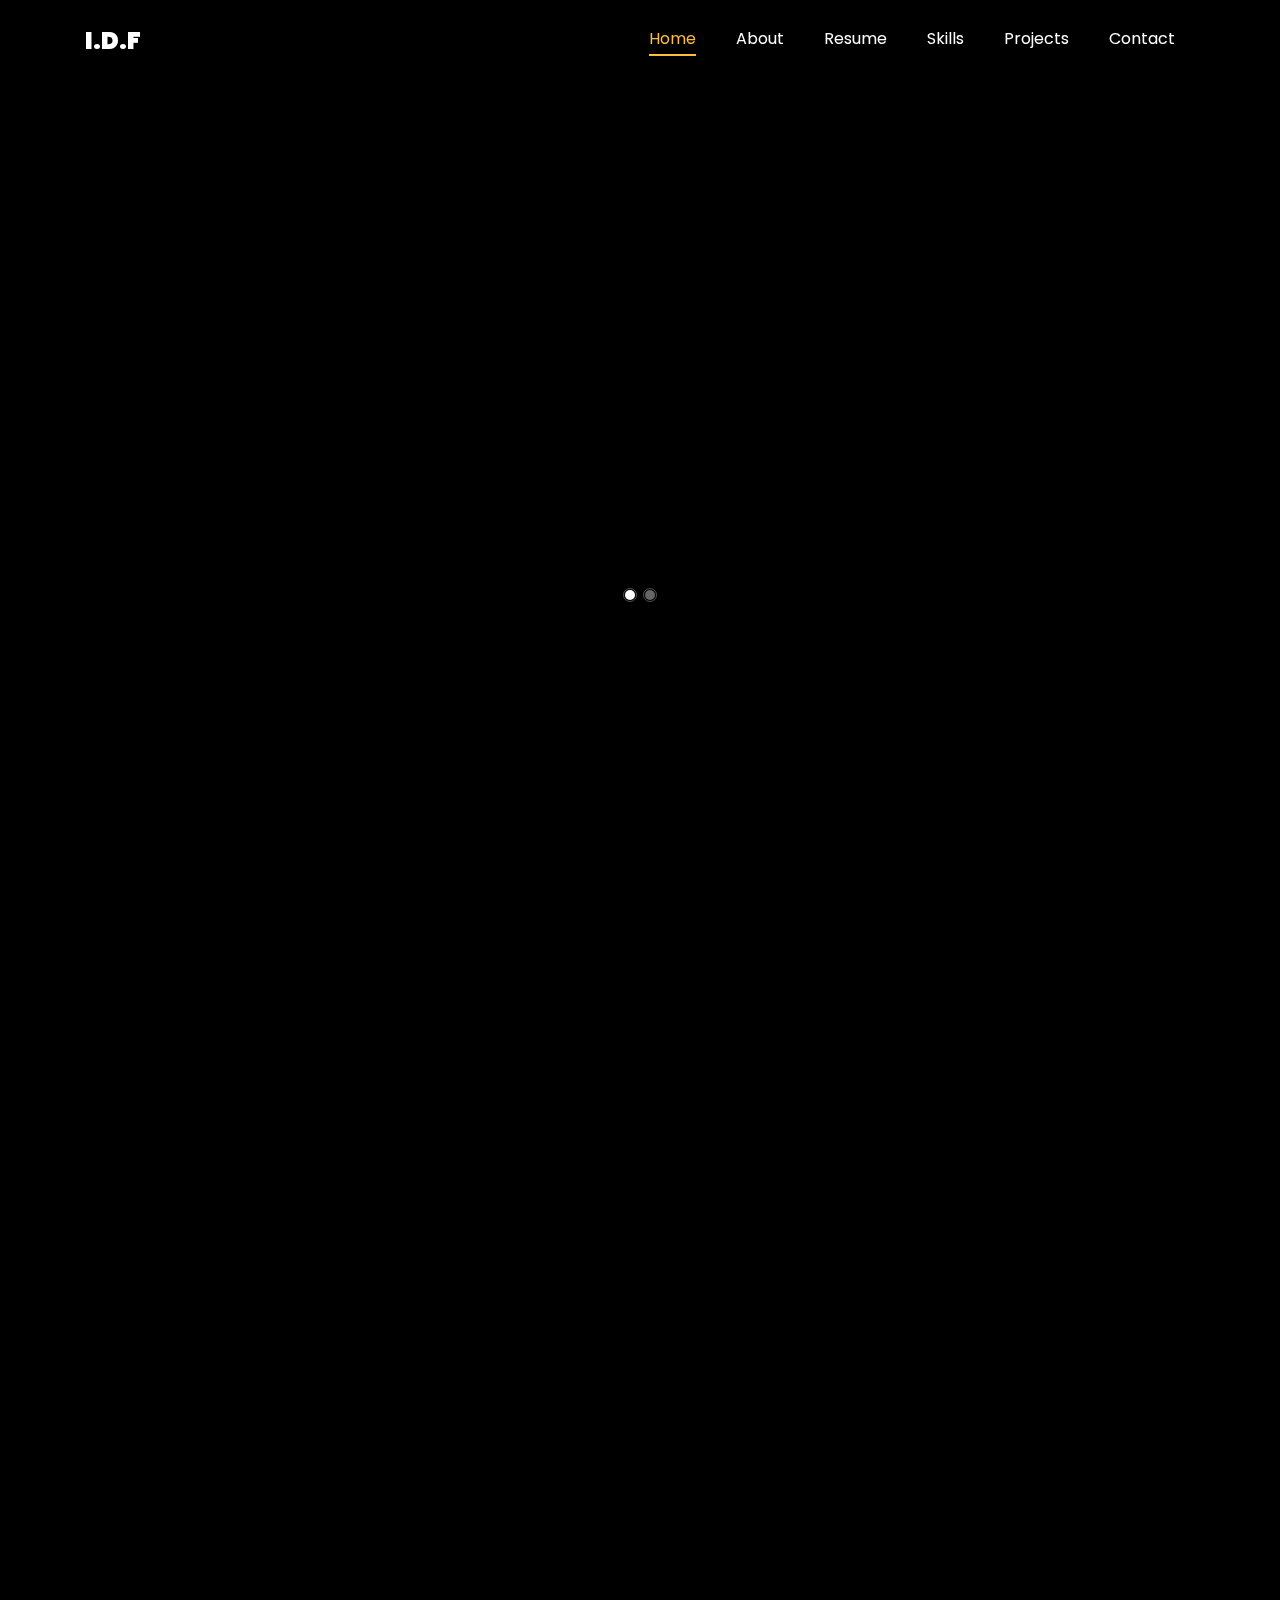
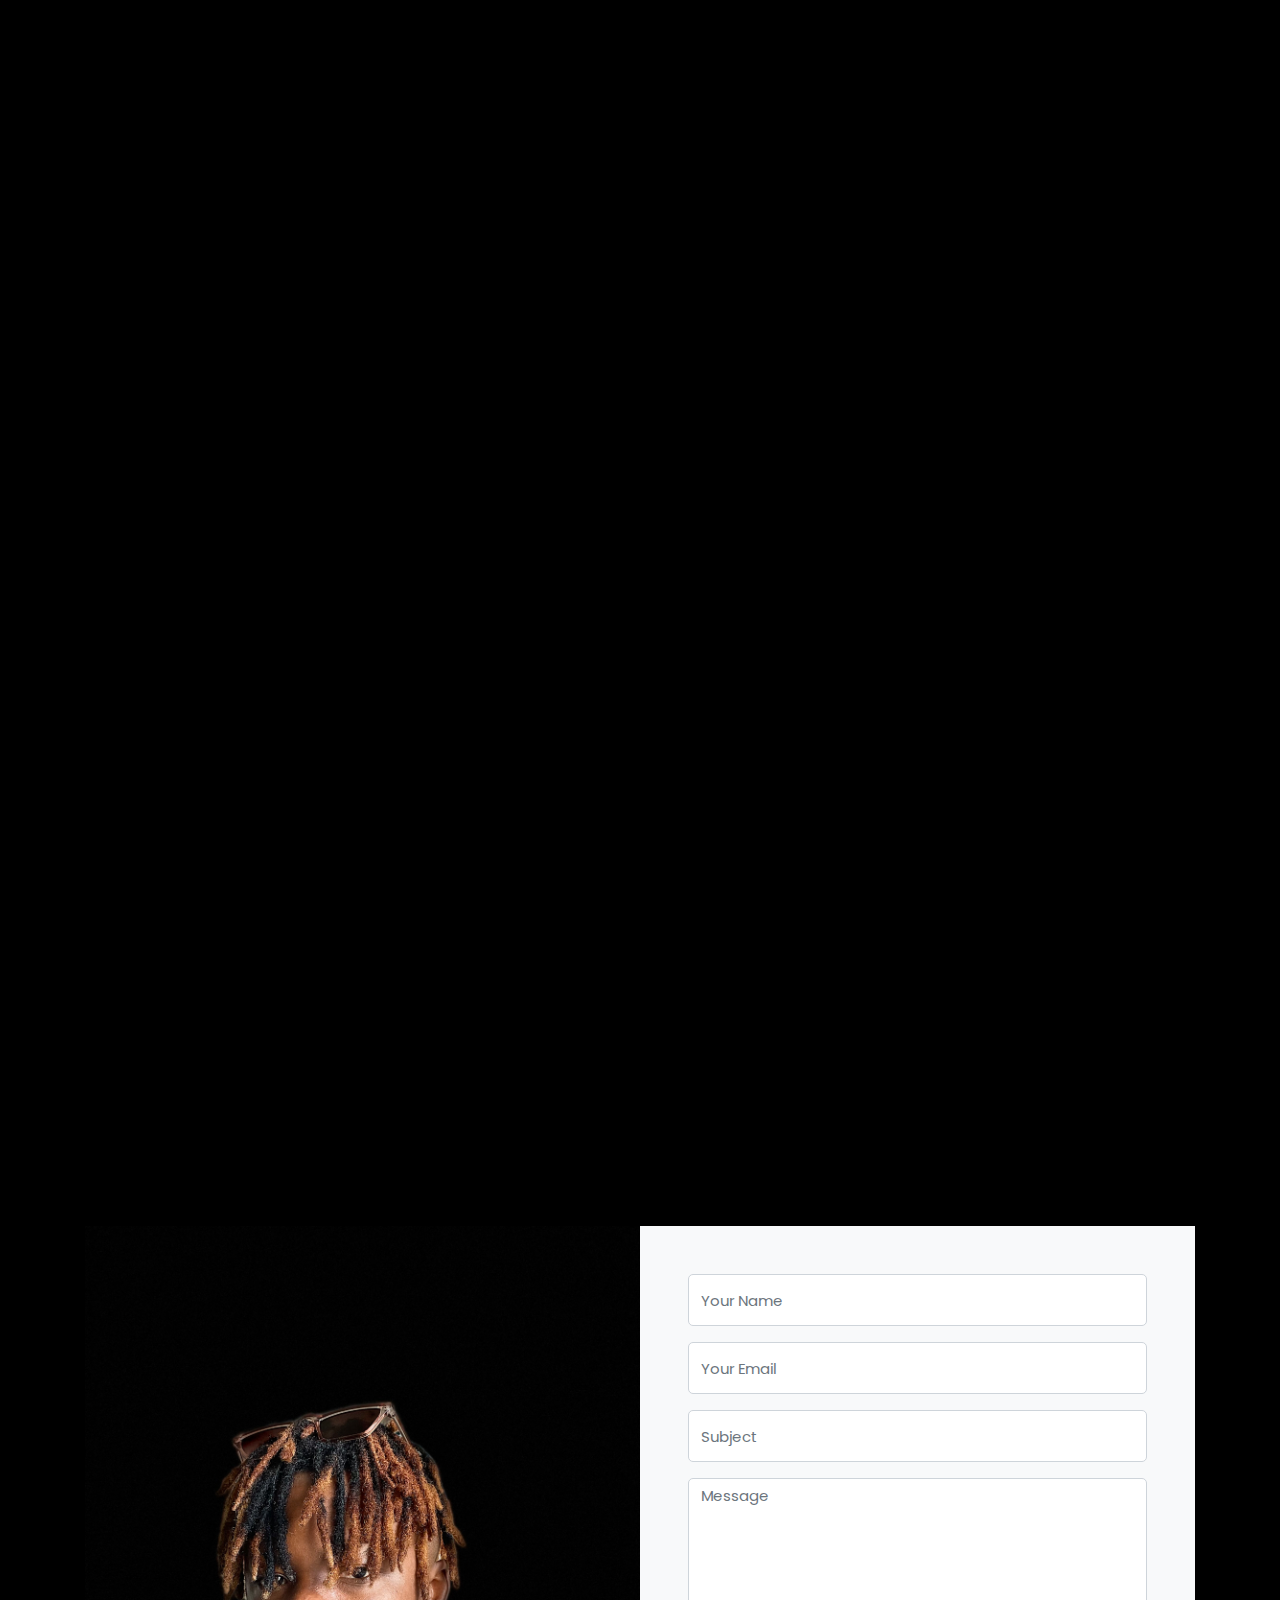
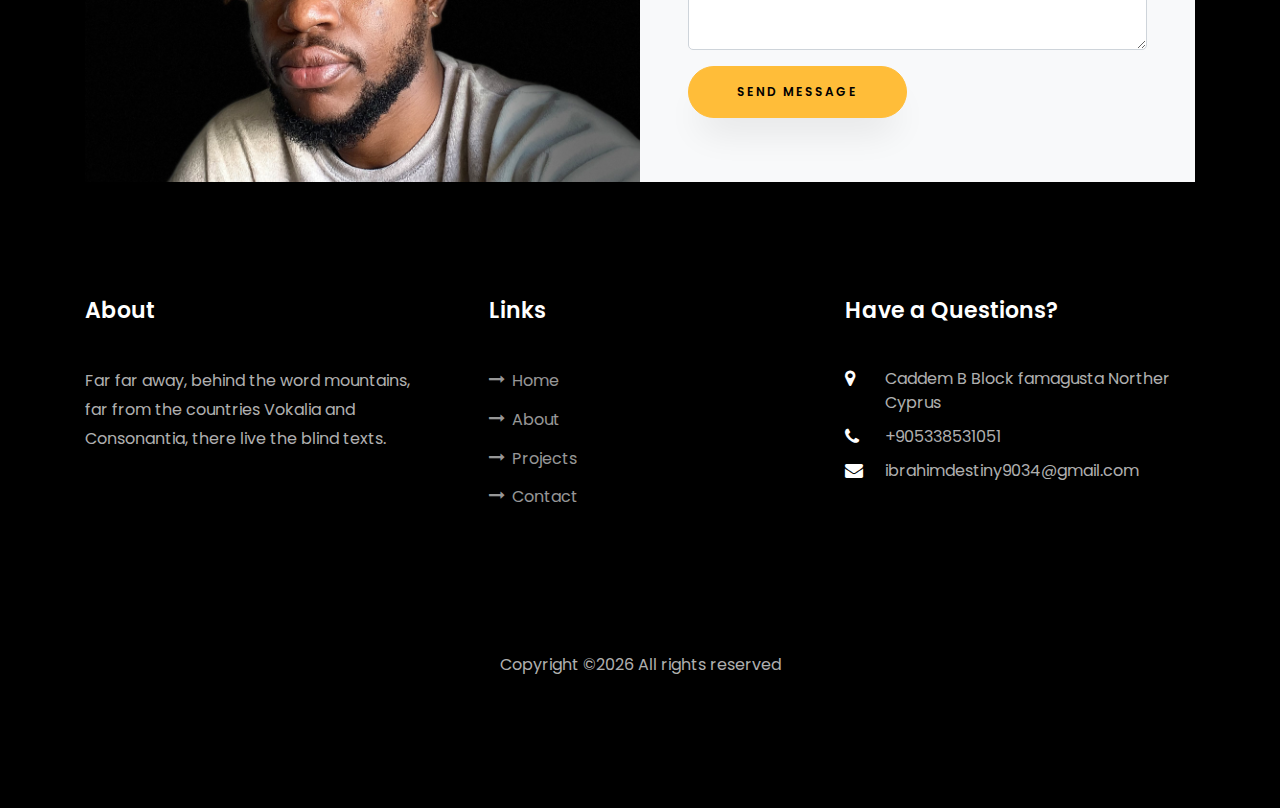
==== index.html @ 86fa5460 "Update index.html" ====
<!DOCTYPE html>
<html lang="en">
  <head>
    <title>Ibrahim Destiny</title>
    <meta charset="utf-8">
    <meta name="viewport" content="width=device-width, initial-scale=1, shrink-to-fit=no">
    
    <link href="https://fonts.googleapis.com/css?family=Poppins:100,200,300,400,500,600,700,800,900" rel="stylesheet">

    <link rel="stylesheet" href="css/open-iconic-bootstrap.min.css">
    <link rel="stylesheet" href="css/animate.css">
    
    <link rel="stylesheet" href="css/owl.carousel.min.css">
    <link rel="stylesheet" href="css/owl.theme.default.min.css">
    <link rel="stylesheet" href="css/magnific-popup.css">

    <link rel="stylesheet" href="css/aos.css">

    <link rel="stylesheet" href="css/ionicons.min.css">
    
    <link rel="stylesheet" href="css/flaticon.css">
    <link rel="stylesheet" href="css/icomoon.css">
    <link rel="stylesheet" href="css/style.css">
  </head>
  <body data-spy="scroll" data-target=".site-navbar-target" data-offset="300">
	  
	  
    <nav class="navbar navbar-expand-lg navbar-dark ftco_navbar ftco-navbar-light site-navbar-target" id="ftco-navbar">
	    <div class="container">
	      <a class="navbar-brand" href="index.html">I.D.F</a>
	      <button class="navbar-toggler js-fh5co-nav-toggle fh5co-nav-toggle" type="button" data-toggle="collapse" data-target="#ftco-nav" aria-controls="ftco-nav" aria-expanded="false" aria-label="Toggle navigation">
	        <span class="oi oi-menu"></span> Menu
	      </button>

	      <div class="collapse navbar-collapse" id="ftco-nav">
	        <ul class="navbar-nav nav ml-auto">
	          <li class="nav-item"><a href="#home-section" class="nav-link"><span>Home</span></a></li>
	          <li class="nav-item"><a href="#about-section" class="nav-link"><span>About</span></a></li>
	          <li class="nav-item"><a href="#resume-section" class="nav-link"><span>Resume</span></a></li>
	       
	          <li class="nav-item"><a href="#skills-section" class="nav-link"><span>Skills</span></a></li>
	          <li class="nav-item"><a href="#projects-section" class="nav-link"><span>Projects</span></a></li>
	        
	          <li class="nav-item"><a href="#contact-section" class="nav-link"><span>Contact</span></a></li>
	        </ul>
	      </div>
	    </div>
	  </nav>
	  <section id="home-section" class="hero">
		  <div class="home-slider  owl-carousel">
	      <div class="slider-item ">
	      	<div class="overlay"></div>
	        <div class="container">
	          <div class="row d-md-flex no-gutters slider-text align-items-end justify-content-end" data-scrollax-parent="true">
	          	<div class="one-third js-fullheight order-md-last img" style="background-image:url(images/bg_1.png);">
	          		<div class="overlay"></div>
	          	</div>
		          <div class="one-forth d-flex  align-items-center ftco-animate" data-scrollax=" properties: { translateY: '70%' }">
		          	<div class="text">
		          		<span class="subheading">Hello!</span>
			            <h1 class="mb-4 mt-3">I'm <span>Ibrahim Destiny</span></h1>
			            <h2 class="mb-4">A Fullstack Developer, Nodejs,php,Typescript, React</h2>
			            <p><a href="#contact-section" class="btn btn-primary py-3 px-4">Hire me</a></p>
		            </div>
		          </div>
	        	</div>
	        </div>
	      </div>

	      <div class="slider-item">
	      	<div class="overlay"></div>
	        <div class="container">
	          <div class="row d-flex no-gutters slider-text align-items-end justify-content-end" data-scrollax-parent="true">
	          	<div class="one-third js-fullheight order-md-last img" style="background-image:url(images/bg_2.png);">
	          		<div class="overlay"></div>
	          	</div>
		          <div class="one-forth d-flex align-items-center ftco-animate" data-scrollax=" properties: { translateY: '70%' }">
		          	<div class="text">
		          		<span class="subheading">Hello!</span>
			            <h1 class="mb-4 mt-3">I'm a <span>Fullstack Developer</span> based in Norther Cyprus</h1>
			            <p><a  href="#projects-section" class="btn btn-primary py-3 px-4">My works</a> </p>
		            </div>
		          </div>
	        	</div>
	        </div>
	      </div>
	    </div>
    </section>

    <section class="ftco-about img ftco-section ftco-no-pb" id="about-section">
    	<div class="container">
    		<div class="row d-flex">
    			<div class="col-md-6 col-lg-5 d-flex">
    				<div class="img-about img d-flex align-items-stretch">
    					<div class="overlay"></div>
	    				<div class="img d-flex align-self-stretch align-items-center" style="background-image:url(images/bg_1.png);">
	    				</div>
    				</div>
    			</div>
    			<div class="col-md-6 col-lg-7 pl-lg-5 pb-5">
    				<div class="row justify-content-start pb-3">
		          <div class="col-md-12 heading-section ftco-animate">
		          	<h1 class="big">About</h1>
		            <h2 class="mb-4">About Me</h2>
		            <p>
                        As a seasoned software engineer with 4 years of experience, I bring a wealth of knowledge and expertise in various programming languages such as PHP, Node.js, and TypeScript. My proficiency in NoSQL and MySQL databases has allowed me to create efficient and scalable solutions for various projects.
                        I possess strong problem-solving skills and have a track record of delivering high-quality code within tight deadlines. With a passion for clean and maintainable code, I prioritize readability and ease of maintenance in all my projects.
                        My experience working in cross-functional teams has equipped me with excellent communication and collaboration skills. I am always eager to learn and improve my skills, staying up-to-date with the latest industry trends and advancements.</p>
		            <ul class="about-info mt-4 px-md-0 px-2">
		            	<li class="d-flex"><span>Name:</span> <span>Ibrahim Destiny Faruk</span></li>
		            	<li class="d-flex"><span>Date of birth:</span> <span>July 22, 1995</span></li>
		            	<li class="d-flex"><span>Address:</span> <span>Caddem B Block famagusta Norther Cyprus</span></li>
		            	<li class="d-flex"><span>Email:</span> <span>ibrahimdestiny9034@gmail.com</span></li>
		            	<li class="d-flex"><span>Phone: </span> <span>+905338531051</span></li>
		            </ul>
		          </div>
		        </div>
	          <div class="counter-wrap ftco-animate d-flex mt-md-3">
              <div class="text">
              	<p class="mb-4">
	                <span class="number" data-number="110">0</span>
	                <span>Project complete</span>
                </p>
                <a href="/Ibrahim-Destiny.pdf" download="Ibrahim-Destiny.pdf">
                    <button class="btn btn-primary py-3 px-3">Download Ibrahim Destiny's CV</button>
                  </a>
                  
              </div>
	          </div>
	        </div>
        </div>
    	</div>
    </section>

    <section class="ftco-section ftco-no-pb" id="resume-section">
    	<div class="container">
    		<div class="row justify-content-center pb-5">
          <div class="col-md-10 heading-section text-center ftco-animate">
          	<h1 class="big big-2">Resume</h1>
            <h2 class="mb-4">Resume</h2>
            <p>Welcome to my professional journey. Over the years, I've been immersed in various projects and roles, gaining valuable experience and expertise in the dynamic field of Information Technology.</p>
          </div>
        </div>
    		<div class="row">
    			<div class="col-md-6">
    			
                    
    				
                    
    				<div class="resume-wrap ftco-animate">
                        <span class="date">Apr 2018 - Mar 2020</span>
                        <h2>Software Engineer</h2>
                        <span class="position">Durmazz Technology · Full-time</span>
                        <span class="duration">2 yrs</span>
                        <ul>
                            <li>Developed and maintained backend solutions using PHP and Node.js for various web applications and services.</li>
                            <li>Built RESTful APIs using Express.js, and designed and implemented database schemas using MongoDB and Mongoose ORM.</li>
                            <li>Worked closely with cross-functional teams to ensure seamless integration of the backend with the frontend.</li>
                            <li>Debugged and resolved complex issues related to performance, scalability, and security of the backend systems.</li>
                            <li>Participated in code reviews, wrote and maintained unit and integration tests to ensure the quality and stability of the codebase.</li>
                            <li>Contributed to the improvement of the team's development processes, proposing and implementing best practices, tools, and methodologies.</li>
                        </ul>
                        <p><strong>Skills:</strong> Node.js · PHP · MongoDB · Express.js</p>
                    </div>
                    <div class="resume-wrap ftco-animate">
                        <span class="date">Sep 2021 - Present</span>
                        <h2>Full Stack Engineer</h2>
                        <span class="position">Skydesk Inc · Contract</span>
                        <span class="duration">2 yrs 3 mos</span>
                        <ul>
                            <li>Developed and maintained fullstack solutions using Nest.js and TypeScript for various web applications and services.</li>
                            <li>Utilized TypeORM and Sequelize for postgres database migration and schema building, and implemented test-driven development using Jest for quality assurance.</li>
                            <li>Designed and implemented RESTful APIs using Nest.js and worked closely with cross-functional teams to ensure seamless integration with the frontend.</li>
                            <li>Developed and maintained client-side applications using React and React Native, implementing modern frontend frameworks and libraries.</li>
                            <li>Designed and implemented responsive and user-friendly interfaces using modern front-end frameworks and libraries.</li>
                            <li>Debugged and resolved complex issues related to performance, scalability, and security of the fullstack systems and client-side applications.</li>
                            <li>Participated in code reviews, wrote and maintained unit and integration tests to ensure the quality and stability of the codebase.</li>
                            <li>Contributed to the improvement of the team's development processes, by proposing and implementing best practices, tools, and methodologies.</li>
                        </ul>
                        <p><strong>Skills:</strong> JavaScript · NestJS · TypeORM · Amazon Web Services (AWS) · React.js · TypeScript · Node.js</p>
                    </div>
    			</div>

    			<div class="col-md-6">
                    
                    
    				<div class="resume-wrap ftco-animate">
                        <span class="date">May 2020 - Jun 2021</span>
                        <h2>Full Stack Engineer</h2>
                        <span class="position">Wireless Consultancy · Full-time</span>
                        <span class="duration">1 yr 2 mos</span>
                        <ul>
                            <li>Developed and maintained fullstack solutions using TypeScript and Node.js for various web applications and services.</li>
                            <li>Utilized Knex.js for postgres database migration and schema building, and implemented test-driven development using Jest for quality assurance.</li>
                            <li>Designed and implemented RESTful APIs using Express.js and worked closely with cross-functional teams to ensure seamless integration with the frontend.</li>
                            <li>Developed and maintained client-side applications using React and React Native, implementing modern frontend frameworks and libraries.</li>
                            <li>Designed and implemented responsive and user-friendly interfaces using modern front-end frameworks and libraries.</li>
                            <li>Debugged and resolved complex issues related to performance, scalability, and security of the fullstack systems and client-side applications.</li>
                            <li>Participated in code reviews, wrote and maintained unit and integration tests to ensure the quality and stability of the codebase.</li>
                            <li>Contributed to the improvement of the team's development processes, by proposing and implementing best practices, tools, and methodologies.</li>
                        </ul>
                        <p><strong>Skills:</strong> React.js · TypeScript · React Native · react js · Knex.js · Node.js</p>
                    </div>
    			
                    <div class="resume-wrap ftco-animate">
                        <span class="date">Sep 2018 - May 2023</span>
                        <h2>Bachelor's degree, Information Technology</h2>
                        <span class="position">Eastern Mediterranean University</span>
                        <ul class="mt-2">
                            <li>Currently pursuing a Bachelor's degree in Information Technology at Eastern Mediterranean University.</li>
                            <li>Engaging in a comprehensive curriculum covering various aspects of IT, including programming, databases, networking, and software development.</li>
                            <li>Actively participating in coursework, projects, and extracurricular activities to gain a well-rounded understanding of Information Technology.</li>
                            <li>Completed in-depth courses in data structures, algorithms, and object-oriented programming.</li>
                            <li>Hands-on experience with modern development tools and technologies, including Git, Visual Studio Code, and collaborative platforms like GitHub.</li>
                            <li>Collaborating with classmates on group projects to enhance teamwork and project management skills.</li>
                            <li>Exploring specializations in IoT (Internet of Things) and Cyber Security through elective courses.</li>
                           
                        </ul>
                    </div>
                    

    			</div>
    		</div>
    		<div class="row justify-content-center mt-5">
    			<div class="col-md-6 text-center ftco-animate">
                    <a href="/Ibrahim-Destiny.pdf" download="Ibrahim-Destiny.pdf">
                        <button class="btn btn-primary py-3 px-3">Download Ibrahim Destiny's CV</button>
                      </a>
    			</div>
    		</div>
    	</div>
    </section>



		
		<section class="ftco-section" id="skills-section">
			<div class="container">
				<div class="row justify-content-center pb-5">
          <div class="col-md-12 heading-section text-center ftco-animate">
          	<h1 class="big big-2">Skills</h1>
            <h2 class="mb-4">My Skills</h2>
            <p>Far far away, behind the word mountains, far from the countries Vokalia and Consonantia</p>
          </div>
        </div>
				<div class="row">
					<div class="col-md-6 animate-box">
						<div class="progress-wrap ftco-animate">
							<h3>JavaScript</h3>
							<div class="progress">
							 	<div class="progress-bar color-1" role="progressbar" aria-valuenow="90"
							  	aria-valuemin="0" aria-valuemax="100" style="width:90%">
							    <span>90%</span>
							  	</div>
							</div>
						</div>
					</div>
					<div class="col-md-6 animate-box">
						<div class="progress-wrap ftco-animate">
							<h3>NestJs</h3>
							<div class="progress">
							 	<div class="progress-bar color-2" role="progressbar" aria-valuenow="85"
							  	aria-valuemin="0" aria-valuemax="100" style="width:85%">
							    <span>85%</span>
							  	</div>
							</div>
						</div>
					</div>
					<div class="col-md-6 animate-box">
						<div class="progress-wrap ftco-animate">
							<h3>React.js</h3>
							<div class="progress">
							 	<div class="progress-bar color-3" role="progressbar" aria-valuenow="95"
							  	aria-valuemin="0" aria-valuemax="100" style="width:96%">
							    <span>96%</span>
							  	</div>
							</div>
						</div>
					</div>
					<div class="col-md-6 animate-box">
						<div class="progress-wrap ftco-animate">
							<h3>PHP</h3>
							<div class="progress">
							 	<div class="progress-bar color-4" role="progressbar" aria-valuenow="90"
							  	aria-valuemin="0" aria-valuemax="100" style="width:95%">
							    <span>95%</span>
							  	</div>
							</div>
						</div>
					</div>
					<div class="col-md-6 animate-box">
						<div class="progress-wrap ftco-animate">
							<h3>Node.js</h3>
							<div class="progress">
							 	<div class="progress-bar color-5" role="progressbar" aria-valuenow="75"
							  	aria-valuemin="0" aria-valuemax="100" style="width:85%">
							    <span>85%</span>
							  	</div>
							</div>
						</div>
					</div>
					<div class="col-md-6 animate-box">
						<div class="progress-wrap ftco-animate">
							<h3>Express.js</h3>
							<div class="progress">
							 	<div class="progress-bar color-6" role="progressbar" aria-valuenow="90"
							  	aria-valuemin="0" aria-valuemax="100" style="width:95%">
							    <span>95%</span>
							  	</div>
							</div>
						</div>
					</div>
                    <div class="col-md-6 animate-box">
						<div class="progress-wrap ftco-animate">
							<h3>MongoDB</h3>
							<div class="progress">
							 	<div class="progress-bar color-6" role="progressbar" aria-valuenow="90"
							  	aria-valuemin="0" aria-valuemax="100" style="width:85%">
							    <span>85%</span>
							  	</div>
							</div>
						</div>
					</div>
                    <div class="col-md-6 animate-box">
						<div class="progress-wrap ftco-animate">
							<h3>Knex.js</h3>
							<div class="progress">
							 	<div class="progress-bar color-6" role="progressbar" aria-valuenow="80"
							  	aria-valuemin="0" aria-valuemax="100" style="width:85%">
							    <span>85%</span>
							  	</div>
							</div>
						</div>
					</div>
				</div>
			</div>
		</section>
 

    <section class="ftco-section ftco-project" id="projects-section">
    	<div class="container">
    		<div class="row justify-content-center pb-5">
          <div class="col-md-12 heading-section text-center ftco-animate">
          	<h1 class="big big-2">Projects</h1>
            <h2 class="mb-4">School Projects</h2>
            <p>We have had the privilege of being involved in projects that reflect our dedication to learning and encouraging creativity. These projects cover a range of solutions and collaborative efforts illustrating the experiences we have encountered throughout our academic journey. Come along as we delve into these projects that truly exemplify our enthusiasm, for education and innovative thinking.
            </p>
        </div>
    
  				<div class="col-md-8">
    				<div class="project img ftco-animate d-flex justify-content-center align-items-center" style="background-image: url(images/project-5.jpg);">
    					<div class="overlay"></div>
	    				<div class="text text-center p-4">
	    					<h3><a href="##CS.html"> Cyber Security </a></h3>
	    					<span>CS</span>
	    				</div>
    				</div>
  				</div>
                  <div class="col-md-8">
    				<div class="project img ftco-animate d-flex justify-content-center align-items-center" style="background-image: url(images/project-4.jpg);">
    					<div class="overlay"></div>
	    				<div class="text text-center p-4">
	    					<h3><a href="#IoT.html">Internet of things</a></h3>
	    					<span>IoT</span>
	    				</div>
    				</div>
  				</div>


    	
    </section>






    <section class="ftco-section contact-section ftco-no-pb" id="contact-section">
      <div class="container">
      	<div class="row justify-content-center mb-5 pb-3">
          <div class="col-md-7 heading-section text-center ftco-animate">
            <h1 class="big big-2">Contact</h1>
            <h2 class="mb-4">Contact Me</h2>
            <p>Far far away, behind the word mountains, far from the countries Vokalia and Consonantia</p>
          </div>
        </div>

        <div class="row d-flex contact-info mb-5">
          <div class="col-md-6 col-lg-3 d-flex ftco-animate">
          	<div class="align-self-stretch box p-4 text-center">
          		<div class="icon d-flex align-items-center justify-content-center">
          			<span class="icon-map-signs"></span>
          		</div>
          		<h3 class="mb-4">Address</h3>
	            <p>
					Caddem B Block famagusta Norther Cyprus</p>
	          </div>
          </div>
          <div class="col-md-6 col-lg-3 d-flex ftco-animate">
          	<div class="align-self-stretch box p-4 text-center">
          		<div class="icon d-flex align-items-center justify-content-center">
          			<span class="icon-phone2"></span>
          		</div>
          		<h3 class="mb-4">Contact Number</h3>
	            <p><a href="tel://1234567920">
					+905338531051</a></p>
	          </div>
          </div>
          <div class="col-md-6 col-lg-3 d-flex ftco-animate">
          	<div class="align-self-stretch box p-4 text-center">
          		<div class="icon d-flex align-items-center justify-content-center">
          			<span class="icon-paper-plane"></span>
          		</div>
          		<h3 class="mb-4">Email Address</h3>
	            <p><a href="mailto:info@yoursite.com">
					ibrahimdestiny9034@gmail.com</a></p>
	          </div>
          </div>
          <div class="col-md-6 col-lg-3 d-flex ftco-animate">
          	<div class="align-self-stretch box p-4 text-center">
          		<div class="icon d-flex align-items-center justify-content-center">
          			<span class="icon-globe"></span>
          		</div>
          		<h3 class="mb-4">Website</h3>
	            <p><a href="https://www.linkedin.com/in/ibrahim-destiny-a24062268/">Visite</a></p>
	          </div>
          </div>
        </div>

        <div class="row no-gutters block-9">
          <div class="col-md-6 order-md-last d-flex">
            <form action="#" class="bg-light p-4 p-md-5 contact-form">
              <div class="form-group">
                <input type="text" class="form-control" placeholder="Your Name">
              </div>
              <div class="form-group">
                <input type="text" class="form-control" placeholder="Your Email">
              </div>
              <div class="form-group">
                <input type="text" class="form-control" placeholder="Subject">
              </div>
              <div class="form-group">
                <textarea name="" id="" cols="30" rows="7" class="form-control" placeholder="Message"></textarea>
              </div>
              <div class="form-group">
                <input type="submit" value="Send Message" class="btn btn-primary py-3 px-5">
              </div>
            </form>
          
          </div>

          <div class="col-md-6 d-flex">
          	<div class="img" style="background-image: url(images/about.jpg);"></div>
          </div>
        </div>
      </div>
    </section>
		

    <footer class="ftco-footer ftco-section">
      <div class="container">
        <div class="row mb-5">
          <div class="col-md">
            <div class="ftco-footer-widget mb-4">
              <h2 class="ftco-heading-2">About</h2>
              <p>Far far away, behind the word mountains, far from the countries Vokalia and Consonantia, there live the blind texts.</p>
              <ul class="ftco-footer-social list-unstyled float-md-left float-lft mt-5">
                <li class="ftco-animate"><a href="##"><span class="icon-twitter"></span></a></li>
                <li class="ftco-animate"><a href="##"><span class="icon-facebook"></span></a></li>
                <li class="ftco-animate"><a href="##"><span class="icon-instagram"></span></a></li>
              </ul>
            </div>
          </div>
          <div class="col-md">
            <div class="ftco-footer-widget mb-4 ml-md-4">
              <h2 class="ftco-heading-2">Links</h2>
              <ul class="list-unstyled">
                <li><a href="#home-section"><span class="icon-long-arrow-right mr-2"></span>Home</a></li>
                <li><a href="#about-section"><span class="icon-long-arrow-right mr-2"></span>About</a></li>
				
               
                <li><a href="#projects-section"><span class="icon-long-arrow-right mr-2"></span>Projects</a></li>
                <li><a href="#contact-section"><span class="icon-long-arrow-right mr-2"></span>Contact</a></li>
              </ul>
            </div>
          </div>




         
          <div class="col-md">
            <div class="ftco-footer-widget mb-4">
            	<h2 class="ftco-heading-2">Have a Questions?</h2>
            	<div class="block-23 mb-3">
	              <ul>
	                <li><span class="icon icon-map-marker"></span><span class="text">Caddem B Block famagusta Norther Cyprus</span></li>
	                <li><span class="icon icon-phone"></span><span class="text">+905338531051</span></a></li>
	                <li><span class="icon icon-envelope"></span><span class="text">ibrahimdestiny9034@gmail.com

					</span></a></li>
	              </ul>
	            </div>
            </div>
          </div>
        </div>
        <div class="row">
          <div class="col-md-12 text-center">

            <p><!-- Link back to Colorlib can't be removed. Template is licensed under CC BY 3.0. -->
  Copyright &copy;<script>document.write(new Date().getFullYear());</script> All rights reserved </a>
  <!-- Link back to Colorlib can't be removed. Template is licensed under CC BY 3.0. --></p>
          </div>
        </div>
      </div>
    </footer>
    
  

  <!-- loader -->
  <div id="ftco-loader" class="show fullscreen"><svg class="circular" width="48px" height="48px"><circle class="path-bg" cx="24" cy="24" r="22" fill="none" stroke-width="4" stroke="#eeeeee"/><circle class="path" cx="24" cy="24" r="22" fill="none" stroke-width="4" stroke-miterlimit="10" stroke="#F96D00"/></svg></div>


  <script src="js/jquery.min.js"></script>
  <script src="js/jquery-migrate-3.0.1.min.js"></script>
  <script src="js/popper.min.js"></script>
  <script src="js/bootstrap.min.js"></script>
  <script src="js/jquery.easing.1.3.js"></script>
  <script src="js/jquery.waypoints.min.js"></script>
  <script src="js/jquery.stellar.min.js"></script>
  <script src="js/owl.carousel.min.js"></script>
  <script src="js/jquery.magnific-popup.min.js"></script>
  <script src="js/aos.js"></script>
  <script src="js/jquery.animateNumber.min.js"></script>
  <script src="js/scrollax.min.js"></script>
  
  <script src="js/main.js"></script>
    
  </body>
</html>
---- css/flaticon.css ----
/*
  	Flaticon icon font: Flaticon
  	Creation date: 04/01/2019 13:45
  	*/


@font-face {
  font-family: "Flaticon";
  src: url("../fonts/flaticon/font/Flaticon.eot");
  src: url("../fonts/flaticon/font/Flaticon.eot?#iefix") format("embedded-opentype"),
       url("../fonts/flaticon/font/Flaticon.woff") format("woff"),
       url("../fonts/flaticon/font/Flaticon.ttf") format("truetype"),
       url("../fonts/flaticon/font/Flaticon.svg#Flaticon") format("svg");
  font-weight: normal;
  font-style: normal;
}

@media screen and (-webkit-min-device-pixel-ratio:0) {
  @font-face {
    font-family: "Flaticon";
    src: url("../fonts/flaticon/font/Flaticon.svg#Flaticon") format("svg");
  }
}

[class^="flaticon-"]:before, [class*=" flaticon-"]:before,
[class^="flaticon-"]:after, [class*=" flaticon-"]:after {   
  font-family: Flaticon;
  font-style: normal;
  font-weight: normal;
  font-variant: normal;
  text-transform: none;
  line-height: 1;

  /* Better Font Rendering =========== */
  -webkit-font-smoothing: antialiased;
  -moz-osx-font-smoothing: grayscale;
}

.flaticon-ideas:before { content: "\f100"; }
.flaticon-flasks:before { content: "\f101"; }
.flaticon-analysis:before { content: "\f102"; }
.flaticon-ux-design:before { content: "\f103"; }
.flaticon-web-design:before { content: "\f104"; }
.flaticon-idea:before { content: "\f105"; }
.flaticon-innovation:before { content: "\f106"; }
---- css/icomoon.css ----
@font-face {
  font-family: 'icomoon';
  src:  url('../fonts/icomoon/icomoon.eot?6tt51o');
  src:  url('../fonts/icomoon/icomoon.eot?6tt51o#iefix') format('embedded-opentype'),
    url('../fonts/icomoon/icomoon.ttf?6tt51o') format('truetype'),
    url('../fonts/icomoon/icomoon.woff?6tt51o') format('woff'),
    url('../fonts/icomoon/icomoon.svg?6tt51o#icomoon') format('svg');
  font-weight: normal;
  font-style: normal;
}

[class^="icon-"], [class*=" icon-"] {
  /* use !important to prevent issues with browser extensions that change fonts */
  font-family: 'icomoon' !important;
  speak: none;
  font-style: normal;
  font-weight: normal;
  font-variant: normal;
  text-transform: none;
  line-height: 1;

  /* Better Font Rendering =========== */
  -webkit-font-smoothing: antialiased;
  -moz-osx-font-smoothing: grayscale;
}

.icon-asterisk:before {
  content: "\f069";
}
.icon-plus:before {
  content: "\f067";
}
.icon-question:before {
  content: "\f128";
}
.icon-minus:before {
  content: "\f068";
}
.icon-glass:before {
  content: "\f000";
}
.icon-music:before {
  content: "\f001";
}
.icon-search:before {
  content: "\f002";
}
.icon-envelope-o:before {
  content: "\f003";
}
.icon-heart:before {
  content: "\f004";
}
.icon-star:before {
  content: "\f005";
}
.icon-star-o:before {
  content: "\f006";
}
.icon-user:before {
  content: "\f007";
}
.icon-film:before {
  content: "\f008";
}
.icon-th-large:before {
  content: "\f009";
}
.icon-th:before {
  content: "\f00a";
}
.icon-th-list:before {
  content: "\f00b";
}
.icon-check:before {
  content: "\f00c";
}
.icon-close:before {
  content: "\f00d";
}
.icon-remove:before {
  content: "\f00d";
}
.icon-times:before {
  content: "\f00d";
}
.icon-search-plus:before {
  content: "\f00e";
}
.icon-search-minus:before {
  content: "\f010";
}
.icon-power-off:before {
  content: "\f011";
}
.icon-signal:before {
  content: "\f012";
}
.icon-cog:before {
  content: "\f013";
}
.icon-gear:before {
  content: "\f013";
}
.icon-trash-o:before {
  content: "\f014";
}
.icon-home:before {
  content: "\f015";
}
.icon-file-o:before {
  content: "\f016";
}
.icon-clock-o:before {
  content: "\f017";
}
.icon-road:before {
  content: "\f018";
}
.icon-download:before {
  content: "\f019";
}
.icon-arrow-circle-o-down:before {
  content: "\f01a";
}
.icon-arrow-circle-o-up:before {
  content: "\f01b";
}
.icon-inbox:before {
  content: "\f01c";
}
.icon-play-circle-o:before {
  content: "\f01d";
}
.icon-repeat:before {
  content: "\f01e";
}
.icon-rotate-right:before {
  content: "\f01e";
}
.icon-refresh:before {
  content: "\f021";
}
.icon-list-alt:before {
  content: "\f022";
}
.icon-lock:before {
  content: "\f023";
}
.icon-flag:before {
  content: "\f024";
}
.icon-headphones:before {
  content: "\f025";
}
.icon-volume-off:before {
  content: "\f026";
}
.icon-volume-down:before {
  content: "\f027";
}
.icon-volume-up:before {
  content: "\f028";
}
.icon-qrcode:before {
  content: "\f029";
}
.icon-barcode:before {
  content: "\f02a";
}
.icon-tag:before {
  content: "\f02b";
}
.icon-tags:before {
  content: "\f02c";
}
.icon-book:before {
  content: "\f02d";
}
.icon-bookmark:before {
  content: "\f02e";
}
.icon-print:before {
  content: "\f02f";
}
.icon-camera:before {
  content: "\f030";
}
.icon-font:before {
  content: "\f031";
}
.icon-bold:before {
  content: "\f032";
}
.icon-italic:before {
  content: "\f033";
}
.icon-text-height:before {
  content: "\f034";
}
.icon-text-width:before {
  content: "\f035";
}
.icon-align-left:before {
  content: "\f036";
}
.icon-align-center:before {
  content: "\f037";
}
.icon-align-right:before {
  content: "\f038";
}
.icon-align-justify:before {
  content: "\f039";
}
.icon-list:before {
  content: "\f03a";
}
.icon-dedent:before {
  content: "\f03b";
}
.icon-outdent:before {
  content: "\f03b";
}
.icon-indent:before {
  content: "\f03c";
}
.icon-video-camera:before {
  content: "\f03d";
}
.icon-image:before {
  content: "\f03e";
}
.icon-photo:before {
  content: "\f03e";
}
.icon-picture-o:before {
  content: "\f03e";
}
.icon-pencil:before {
  content: "\f040";
}
.icon-map-marker:before {
  content: "\f041";
}
.icon-adjust:before {
  content: "\f042";
}
.icon-tint:before {
  content: "\f043";
}
.icon-edit:before {
  content: "\f044";
}
.icon-pencil-square-o:before {
  content: "\f044";
}
.icon-share-square-o:before {
  content: "\f045";
}
.icon-check-square-o:before {
  content: "\f046";
}
.icon-arrows:before {
  content: "\f047";
}
.icon-step-backward:before {
  content: "\f048";
}
.icon-fast-backward:before {
  content: "\f049";
}
.icon-backward:before {
  content: "\f04a";
}
.icon-play:before {
  content: "\f04b";
}
.icon-pause:before {
  content: "\f04c";
}
.icon-stop:before {
  content: "\f04d";
}
.icon-forward:before {
  content: "\f04e";
}
.icon-fast-forward:before {
  content: "\f050";
}
.icon-step-forward:before {
  content: "\f051";
}
.icon-eject:before {
  content: "\f052";
}
.icon-chevron-left:before {
  content: "\f053";
}
.icon-chevron-right:before {
  content: "\f054";
}
.icon-plus-circle:before {
  content: "\f055";
}
.icon-minus-circle:before {
  content: "\f056";
}
.icon-times-circle:before {
  content: "\f057";
}
.icon-check-circle:before {
  content: "\f058";
}
.icon-question-circle:before {
  content: "\f059";
}
.icon-info-circle:before {
  content: "\f05a";
}
.icon-crosshairs:before {
  content: "\f05b";
}
.icon-times-circle-o:before {
  content: "\f05c";
}
.icon-check-circle-o:before {
  content: "\f05d";
}
.icon-ban:before {
  content: "\f05e";
}
.icon-arrow-left:before {
  content: "\f060";
}
.icon-arrow-right:before {
  content: "\f061";
}
.icon-arrow-up:before {
  content: "\f062";
}
.icon-arrow-down:before {
  content: "\f063";
}
.icon-mail-forward:before {
  content: "\f064";
}
.icon-share:before {
  content: "\f064";
}
.icon-expand:before {
  content: "\f065";
}
.icon-compress:before {
  content: "\f066";
}
.icon-exclamation-circle:before {
  content: "\f06a";
}
.icon-gift:before {
  content: "\f06b";
}
.icon-leaf:before {
  content: "\f06c";
}
.icon-fire:before {
  content: "\f06d";
}
.icon-eye:before {
  content: "\f06e";
}
.icon-eye-slash:before {
  content: "\f070";
}
.icon-exclamation-triangle:before {
  content: "\f071";
}
.icon-warning:before {
  content: "\f071";
}
.icon-plane:before {
  content: "\f072";
}
.icon-calendar:before {
  content: "\f073";
}
.icon-random:before {
  content: "\f074";
}
.icon-comment:before {
  content: "\f075";
}
.icon-magnet:before {
  content: "\f076";
}
.icon-chevron-up:before {
  content: "\f077";
}
.icon-chevron-down:before {
  content: "\f078";
}
.icon-retweet:before {
  content: "\f079";
}
.icon-shopping-cart:before {
  content: "\f07a";
}
.icon-folder:before {
  content: "\f07b";
}
.icon-folder-open:before {
  content: "\f07c";
}
.icon-arrows-v:before {
  content: "\f07d";
}
.icon-arrows-h:before {
  content: "\f07e";
}
.icon-bar-chart:before {
  content: "\f080";
}
.icon-bar-chart-o:before {
  content: "\f080";
}
.icon-twitter-square:before {
  content: "\f081";
}
.icon-facebook-square:before {
  content: "\f082";
}
.icon-camera-retro:before {
  content: "\f083";
}
.icon-key:before {
  content: "\f084";
}
.icon-cogs:before {
  content: "\f085";
}
.icon-gears:before {
  content: "\f085";
}
.icon-comments:before {
  content: "\f086";
}
.icon-thumbs-o-up:before {
  content: "\f087";
}
.icon-thumbs-o-down:before {
  content: "\f088";
}
.icon-star-half:before {
  content: "\f089";
}
.icon-heart-o:before {
  content: "\f08a";
}
.icon-sign-out:before {
  content: "\f08b";
}
.icon-linkedin-square:before {
  content: "\f08c";
}
.icon-thumb-tack:before {
  content: "\f08d";
}
.icon-external-link:before {
  content: "\f08e";
}
.icon-sign-in:before {
  content: "\f090";
}
.icon-trophy:before {
  content: "\f091";
}
.icon-github-square:before {
  content: "\f092";
}
.icon-upload:before {
  content: "\f093";
}
.icon-lemon-o:before {
  content: "\f094";
}
.icon-phone:before {
  content: "\f095";
}
.icon-square-o:before {
  content: "\f096";
}
.icon-bookmark-o:before {
  content: "\f097";
}
.icon-phone-square:before {
  content: "\f098";
}
.icon-twitter:before {
  content: "\f099";
}
.icon-facebook:before {
  content: "\f09a";
}
.icon-facebook-f:before {
  content: "\f09a";
}
.icon-github:before {
  content: "\f09b";
}
.icon-unlock:before {
  content: "\f09c";
}
.icon-credit-card:before {
  content: "\f09d";
}
.icon-feed:before {
  content: "\f09e";
}
.icon-rss:before {
  content: "\f09e";
}
.icon-hdd-o:before {
  content: "\f0a0";
}
.icon-bullhorn:before {
  content: "\f0a1";
}
.icon-bell-o:before {
  content: "\f0a2";
}
.icon-certificate:before {
  content: "\f0a3";
}
.icon-hand-o-right:before {
  content: "\f0a4";
}
.icon-hand-o-left:before {
  content: "\f0a5";
}
.icon-hand-o-up:before {
  content: "\f0a6";
}
.icon-hand-o-down:before {
  content: "\f0a7";
}
.icon-arrow-circle-left:before {
  content: "\f0a8";
}
.icon-arrow-circle-right:before {
  content: "\f0a9";
}
.icon-arrow-circle-up:before {
  content: "\f0aa";
}
.icon-arrow-circle-down:before {
  content: "\f0ab";
}
.icon-globe:before {
  content: "\f0ac";
}
.icon-wrench:before {
  content: "\f0ad";
}
.icon-tasks:before {
  content: "\f0ae";
}
.icon-filter:before {
  content: "\f0b0";
}
.icon-briefcase:before {
  content: "\f0b1";
}
.icon-arrows-alt:before {
  content: "\f0b2";
}
.icon-group:before {
  content: "\f0c0";
}
.icon-users:before {
  content: "\f0c0";
}
.icon-chain:before {
  content: "\f0c1";
}
.icon-link:before {
  content: "\f0c1";
}
.icon-cloud:before {
  content: "\f0c2";
}
.icon-flask:before {
  content: "\f0c3";
}
.icon-cut:before {
  content: "\f0c4";
}
.icon-scissors:before {
  content: "\f0c4";
}
.icon-copy:before {
  content: "\f0c5";
}
.icon-files-o:before {
  content: "\f0c5";
}
.icon-paperclip:before {
  content: "\f0c6";
}
.icon-floppy-o:before {
  content: "\f0c7";
}
.icon-save:before {
  content: "\f0c7";
}
.icon-square:before {
  content: "\f0c8";
}
.icon-bars:before {
  content: "\f0c9";
}
.icon-navicon:before {
  content: "\f0c9";
}
.icon-reorder:before {
  content: "\f0c9";
}
.icon-list-ul:before {
  content: "\f0ca";
}
.icon-list-ol:before {
  content: "\f0cb";
}
.icon-strikethrough:before {
  content: "\f0cc";
}
.icon-underline:before {
  content: "\f0cd";
}
.icon-table:before {
  content: "\f0ce";
}
.icon-magic:before {
  content: "\f0d0";
}
.icon-truck:before {
  content: "\f0d1";
}
.icon-pinterest:before {
  content: "\f0d2";
}
.icon-pinterest-square:before {
  content: "\f0d3";
}
.icon-google-plus-square:before {
  content: "\f0d4";
}
.icon-google-plus:before {
  content: "\f0d5";
}
.icon-money:before {
  content: "\f0d6";
}
.icon-caret-down:before {
  content: "\f0d7";
}
.icon-caret-up:before {
  content: "\f0d8";
}
.icon-caret-left:before {
  content: "\f0d9";
}
.icon-caret-right:before {
  content: "\f0da";
}
.icon-columns:before {
  content: "\f0db";
}
.icon-sort:before {
  content: "\f0dc";
}
.icon-unsorted:before {
  content: "\f0dc";
}
.icon-sort-desc:before {
  content: "\f0dd";
}
.icon-sort-down:before {
  content: "\f0dd";
}
.icon-sort-asc:before {
  content: "\f0de";
}
.icon-sort-up:before {
  content: "\f0de";
}
.icon-envelope:before {
  content: "\f0e0";
}
.icon-linkedin:before {
  content: "\f0e1";
}
.icon-rotate-left:before {
  content: "\f0e2";
}
.icon-undo:before {
  content: "\f0e2";
}
.icon-gavel:before {
  content: "\f0e3";
}
.icon-legal:before {
  content: "\f0e3";
}
.icon-dashboard:before {
  content: "\f0e4";
}
.icon-tachometer:before {
  content: "\f0e4";
}
.icon-comment-o:before {
  content: "\f0e5";
}
.icon-comments-o:before {
  content: "\f0e6";
}
.icon-bolt:before {
  content: "\f0e7";
}
.icon-flash:before {
  content: "\f0e7";
}
.icon-sitemap:before {
  content: "\f0e8";
}
.icon-umbrella:before {
  content: "\f0e9";
}
.icon-clipboard:before {
  content: "\f0ea";
}
.icon-paste:before {
  content: "\f0ea";
}
.icon-lightbulb-o:before {
  content: "\f0eb";
}
.icon-exchange:before {
  content: "\f0ec";
}
.icon-cloud-download:before {
  content: "\f0ed";
}
.icon-cloud-upload:before {
  content: "\f0ee";
}
.icon-user-md:before {
  content: "\f0f0";
}
.icon-stethoscope:before {
  content: "\f0f1";
}
.icon-suitcase:before {
  content: "\f0f2";
}
.icon-bell:before {
  content: "\f0f3";
}
.icon-coffee:before {
  content: "\f0f4";
}
.icon-cutlery:before {
  content: "\f0f5";
}
.icon-file-text-o:before {
  content: "\f0f6";
}
.icon-building-o:before {
  content: "\f0f7";
}
.icon-hospital-o:before {
  content: "\f0f8";
}
.icon-ambulance:before {
  content: "\f0f9";
}
.icon-medkit:before {
  content: "\f0fa";
}
.icon-fighter-jet:before {
  content: "\f0fb";
}
.icon-beer:before {
  content: "\f0fc";
}
.icon-h-square:before {
  content: "\f0fd";
}
.icon-plus-square:before {
  content: "\f0fe";
}
.icon-angle-double-left:before {
  content: "\f100";
}
.icon-angle-double-right:before {
  content: "\f101";
}
.icon-angle-double-up:before {
  content: "\f102";
}
.icon-angle-double-down:before {
  content: "\f103";
}
.icon-angle-left:before {
  content: "\f104";
}
.icon-angle-right:before {
  content: "\f105";
}
.icon-angle-up:before {
  content: "\f106";
}
.icon-angle-down:before {
  content: "\f107";
}
.icon-desktop:before {
  content: "\f108";
}
.icon-laptop:before {
  content: "\f109";
}
.icon-tablet:before {
  content: "\f10a";
}
.icon-mobile:before {
  content: "\f10b";
}
.icon-mobile-phone:before {
  content: "\f10b";
}
.icon-circle-o:before {
  content: "\f10c";
}
.icon-quote-left:before {
  content: "\f10d";
}
.icon-quote-right:before {
  content: "\f10e";
}
.icon-spinner:before {
  content: "\f110";
}
.icon-circle:before {
  content: "\f111";
}
.icon-mail-reply:before {
  content: "\f112";
}
.icon-reply:before {
  content: "\f112";
}
.icon-github-alt:before {
  content: "\f113";
}
.icon-folder-o:before {
  content: "\f114";
}
.icon-folder-open-o:before {
  content: "\f115";
}
.icon-smile-o:before {
  content: "\f118";
}
.icon-frown-o:before {
  content: "\f119";
}
.icon-meh-o:before {
  content: "\f11a";
}
.icon-gamepad:before {
  content: "\f11b";
}
.icon-keyboard-o:before {
  content: "\f11c";
}
.icon-flag-o:before {
  content: "\f11d";
}
.icon-flag-checkered:before {
  content: "\f11e";
}
.icon-terminal:before {
  content: "\f120";
}
.icon-code:before {
  content: "\f121";
}
.icon-mail-reply-all:before {
  content: "\f122";
}
.icon-reply-all:before {
  content: "\f122";
}
.icon-star-half-empty:before {
  content: "\f123";
}
.icon-star-half-full:before {
  content: "\f123";
}
.icon-star-half-o:before {
  content: "\f123";
}
.icon-location-arrow:before {
  content: "\f124";
}
.icon-crop:before {
  content: "\f125";
}
.icon-code-fork:before {
  content: "\f126";
}
.icon-chain-broken:before {
  content: "\f127";
}
.icon-unlink:before {
  content: "\f127";
}
.icon-info:before {
  content: "\f129";
}
.icon-exclamation:before {
  content: "\f12a";
}
.icon-superscript:before {
  content: "\f12b";
}
.icon-subscript:before {
  content: "\f12c";
}
.icon-eraser:before {
  content: "\f12d";
}
.icon-puzzle-piece:before {
  content: "\f12e";
}
.icon-microphone:before {
  content: "\f130";
}
.icon-microphone-slash:before {
  content: "\f131";
}
.icon-shield:before {
  content: "\f132";
}
.icon-calendar-o:before {
  content: "\f133";
}
.icon-fire-extinguisher:before {
  content: "\f134";
}
.icon-rocket:before {
  content: "\f135";
}
.icon-maxcdn:before {
  content: "\f136";
}
.icon-chevron-circle-left:before {
  content: "\f137";
}
.icon-chevron-circle-right:before {
  content: "\f138";
}
.icon-chevron-circle-up:before {
  content: "\f139";
}
.icon-chevron-circle-down:before {
  content: "\f13a";
}
.icon-html5:before {
  content: "\f13b";
}
.icon-css3:before {
  content: "\f13c";
}
.icon-anchor:before {
  content: "\f13d";
}
.icon-unlock-alt:before {
  content: "\f13e";
}
.icon-bullseye:before {
  content: "\f140";
}
.icon-ellipsis-h:before {
  content: "\f141";
}
.icon-ellipsis-v:before {
  content: "\f142";
}
.icon-rss-square:before {
  content: "\f143";
}
.icon-play-circle:before {
  content: "\f144";
}
.icon-ticket:before {
  content: "\f145";
}
.icon-minus-square:before {
  content: "\f146";
}
.icon-minus-square-o:before {
  content: "\f147";
}
.icon-level-up:before {
  content: "\f148";
}
.icon-level-down:before {
  content: "\f149";
}
.icon-check-square:before {
  content: "\f14a";
}
.icon-pencil-square:before {
  content: "\f14b";
}
.icon-external-link-square:before {
  content: "\f14c";
}
.icon-share-square:before {
  content: "\f14d";
}
.icon-compass:before {
  content: "\f14e";
}
.icon-caret-square-o-down:before {
  content: "\f150";
}
.icon-toggle-down:before {
  content: "\f150";
}
.icon-caret-square-o-up:before {
  content: "\f151";
}
.icon-toggle-up:before {
  content: "\f151";
}
.icon-caret-square-o-right:before {
  content: "\f152";
}
.icon-toggle-right:before {
  content: "\f152";
}
.icon-eur:before {
  content: "\f153";
}
.icon-euro:before {
  content: "\f153";
}
.icon-gbp:before {
  content: "\f154";
}
.icon-dollar:before {
  content: "\f155";
}
.icon-usd:before {
  content: "\f155";
}
.icon-inr:before {
  content: "\f156";
}
.icon-rupee:before {
  content: "\f156";
}
.icon-cny:before {
  content: "\f157";
}
.icon-jpy:before {
  content: "\f157";
}
.icon-rmb:before {
  content: "\f157";
}
.icon-yen:before {
  content: "\f157";
}
.icon-rouble:before {
  content: "\f158";
}
.icon-rub:before {
  content: "\f158";
}
.icon-ruble:before {
  content: "\f158";
}
.icon-krw:before {
  content: "\f159";
}
.icon-won:before {
  content: "\f159";
}
.icon-bitcoin:before {
  content: "\f15a";
}
.icon-btc:before {
  content: "\f15a";
}
.icon-file:before {
  content: "\f15b";
}
.icon-file-text:before {
  content: "\f15c";
}
.icon-sort-alpha-asc:before {
  content: "\f15d";
}
.icon-sort-alpha-desc:before {
  content: "\f15e";
}
.icon-sort-amount-asc:before {
  content: "\f160";
}
.icon-sort-amount-desc:before {
  content: "\f161";
}
.icon-sort-numeric-asc:before {
  content: "\f162";
}
.icon-sort-numeric-desc:before {
  content: "\f163";
}
.icon-thumbs-up:before {
  content: "\f164";
}
.icon-thumbs-down:before {
  content: "\f165";
}
.icon-youtube-square:before {
  content: "\f166";
}
.icon-youtube:before {
  content: "\f167";
}
.icon-xing:before {
  content: "\f168";
}
.icon-xing-square:before {
  content: "\f169";
}
.icon-youtube-play:before {
  content: "\f16a";
}
.icon-dropbox:before {
  content: "\f16b";
}
.icon-stack-overflow:before {
  content: "\f16c";
}
.icon-instagram:before {
  content: "\f16d";
}
.icon-flickr:before {
  content: "\f16e";
}
.icon-adn:before {
  content: "\f170";
}
.icon-bitbucket:before {
  content: "\f171";
}
.icon-bitbucket-square:before {
  content: "\f172";
}
.icon-tumblr:before {
  content: "\f173";
}
.icon-tumblr-square:before {
  content: "\f174";
}
.icon-long-arrow-down:before {
  content: "\f175";
}
.icon-long-arrow-up:before {
  content: "\f176";
}
.icon-long-arrow-left:before {
  content: "\f177";
}
.icon-long-arrow-right:before {
  content: "\f178";
}
.icon-apple:before {
  content: "\f179";
}
.icon-windows:before {
  content: "\f17a";
}
.icon-android:before {
  content: "\f17b";
}
.icon-linux:before {
  content: "\f17c";
}
.icon-dribbble:before {
  content: "\f17d";
}
.icon-skype:before {
  content: "\f17e";
}
.icon-foursquare:before {
  content: "\f180";
}
.icon-trello:before {
  content: "\f181";
}
.icon-female:before {
  content: "\f182";
}
.icon-male:before {
  content: "\f183";
}
.icon-gittip:before {
  content: "\f184";
}
.icon-gratipay:before {
  content: "\f184";
}
.icon-sun-o:before {
  content: "\f185";
}
.icon-moon-o:before {
  content: "\f186";
}
.icon-archive:before {
  content: "\f187";
}
.icon-bug:before {
  content: "\f188";
}
.icon-vk:before {
  content: "\f189";
}
.icon-weibo:before {
  content: "\f18a";
}
.icon-renren:before {
  content: "\f18b";
}
.icon-pagelines:before {
  content: "\f18c";
}
.icon-stack-exchange:before {
  content: "\f18d";
}
.icon-arrow-circle-o-right:before {
  content: "\f18e";
}
.icon-arrow-circle-o-left:before {
  content: "\f190";
}
.icon-caret-square-o-left:before {
  content: "\f191";
}
.icon-toggle-left:before {
  content: "\f191";
}
.icon-dot-circle-o:before {
  content: "\f192";
}
.icon-wheelchair:before {
  content: "\f193";
}
.icon-vimeo-square:before {
  content: "\f194";
}
.icon-try:before {
  content: "\f195";
}
.icon-turkish-lira:before {
  content: "\f195";
}
.icon-plus-square-o:before {
  content: "\f196";
}
.icon-space-shuttle:before {
  content: "\f197";
}
.icon-slack:before {
  content: "\f198";
}
.icon-envelope-square:before {
  content: "\f199";
}
.icon-wordpress:before {
  content: "\f19a";
}
.icon-openid:before {
  content: "\f19b";
}
.icon-bank:before {
  content: "\f19c";
}
.icon-institution:before {
  content: "\f19c";
}
.icon-university:before {
  content: "\f19c";
}
.icon-graduation-cap:before {
  content: "\f19d";
}
.icon-mortar-board:before {
  content: "\f19d";
}
.icon-yahoo:before {
  content: "\f19e";
}
.icon-google:before {
  content: "\f1a0";
}
.icon-reddit:before {
  content: "\f1a1";
}
.icon-reddit-square:before {
  content: "\f1a2";
}
.icon-stumbleupon-circle:before {
  content: "\f1a3";
}
.icon-stumbleupon:before {
  content: "\f1a4";
}
.icon-delicious:before {
  content: "\f1a5";
}
.icon-digg:before {
  content: "\f1a6";
}
.icon-pied-piper-pp:before {
  content: "\f1a7";
}
.icon-pied-piper-alt:before {
  content: "\f1a8";
}
.icon-drupal:before {
  content: "\f1a9";
}
.icon-joomla:before {
  content: "\f1aa";
}
.icon-language:before {
  content: "\f1ab";
}
.icon-fax:before {
  content: "\f1ac";
}
.icon-building:before {
  content: "\f1ad";
}
.icon-child:before {
  content: "\f1ae";
}
.icon-paw:before {
  content: "\f1b0";
}
.icon-spoon:before {
  content: "\f1b1";
}
.icon-cube:before {
  content: "\f1b2";
}
.icon-cubes:before {
  content: "\f1b3";
}
.icon-behance:before {
  content: "\f1b4";
}
.icon-behance-square:before {
  content: "\f1b5";
}
.icon-steam:before {
  content: "\f1b6";
}
.icon-steam-square:before {
  content: "\f1b7";
}
.icon-recycle:before {
  content: "\f1b8";
}
.icon-automobile:before {
  content: "\f1b9";
}
.icon-car:before {
  content: "\f1b9";
}
.icon-cab:before {
  content: "\f1ba";
}
.icon-taxi:before {
  content: "\f1ba";
}
.icon-tree:before {
  content: "\f1bb";
}
.icon-spotify:before {
  content: "\f1bc";
}
.icon-deviantart:before {
  content: "\f1bd";
}
.icon-soundcloud:before {
  content: "\f1be";
}
.icon-database:before {
  content: "\f1c0";
}
.icon-file-pdf-o:before {
  content: "\f1c1";
}
.icon-file-word-o:before {
  content: "\f1c2";
}
.icon-file-excel-o:before {
  content: "\f1c3";
}
.icon-file-powerpoint-o:before {
  content: "\f1c4";
}
.icon-file-image-o:before {
  content: "\f1c5";
}
.icon-file-photo-o:before {
  content: "\f1c5";
}
.icon-file-picture-o:before {
  content: "\f1c5";
}
.icon-file-archive-o:before {
  content: "\f1c6";
}
.icon-file-zip-o:before {
  content: "\f1c6";
}
.icon-file-audio-o:before {
  content: "\f1c7";
}
.icon-file-sound-o:before {
  content: "\f1c7";
}
.icon-file-movie-o:before {
  content: "\f1c8";
}
.icon-file-video-o:before {
  content: "\f1c8";
}
.icon-file-code-o:before {
  content: "\f1c9";
}
.icon-vine:before {
  content: "\f1ca";
}
.icon-codepen:before {
  content: "\f1cb";
}
.icon-jsfiddle:before {
  content: "\f1cc";
}
.icon-life-bouy:before {
  content: "\f1cd";
}
.icon-life-buoy:before {
  content: "\f1cd";
}
.icon-life-ring:before {
  content: "\f1cd";
}
.icon-life-saver:before {
  content: "\f1cd";
}
.icon-support:before {
  content: "\f1cd";
}
.icon-circle-o-notch:before {
  content: "\f1ce";
}
.icon-ra:before {
  content: "\f1d0";
}
.icon-rebel:before {
  content: "\f1d0";
}
.icon-resistance:before {
  content: "\f1d0";
}
.icon-empire:before {
  content: "\f1d1";
}
.icon-ge:before {
  content: "\f1d1";
}
.icon-git-square:before {
  content: "\f1d2";
}
.icon-git:before {
  content: "\f1d3";
}
.icon-hacker-news:before {
  content: "\f1d4";
}
.icon-y-combinator-square:before {
  content: "\f1d4";
}
.icon-yc-square:before {
  content: "\f1d4";
}
.icon-tencent-weibo:before {
  content: "\f1d5";
}
.icon-qq:before {
  content: "\f1d6";
}
.icon-wechat:before {
  content: "\f1d7";
}
.icon-weixin:before {
  content: "\f1d7";
}
.icon-paper-plane:before {
  content: "\f1d8";
}
.icon-send:before {
  content: "\f1d8";
}
.icon-paper-plane-o:before {
  content: "\f1d9";
}
.icon-send-o:before {
  content: "\f1d9";
}
.icon-history:before {
  content: "\f1da";
}
.icon-circle-thin:before {
  content: "\f1db";
}
.icon-header:before {
  content: "\f1dc";
}
.icon-paragraph:before {
  content: "\f1dd";
}
.icon-sliders:before {
  content: "\f1de";
}
.icon-share-alt:before {
  content: "\f1e0";
}
.icon-share-alt-square:before {
  content: "\f1e1";
}
.icon-bomb:before {
  content: "\f1e2";
}
.icon-futbol-o:before {
  content: "\f1e3";
}
.icon-soccer-ball-o:before {
  content: "\f1e3";
}
.icon-tty:before {
  content: "\f1e4";
}
.icon-binoculars:before {
  content: "\f1e5";
}
.icon-plug:before {
  content: "\f1e6";
}
.icon-slideshare:before {
  content: "\f1e7";
}
.icon-twitch:before {
  content: "\f1e8";
}
.icon-yelp:before {
  content: "\f1e9";
}
.icon-newspaper-o:before {
  content: "\f1ea";
}
.icon-wifi:before {
  content: "\f1eb";
}
.icon-calculator:before {
  content: "\f1ec";
}
.icon-paypal:before {
  content: "\f1ed";
}
.icon-google-wallet:before {
  content: "\f1ee";
}
.icon-cc-visa:before {
  content: "\f1f0";
}
.icon-cc-mastercard:before {
  content: "\f1f1";
}
.icon-cc-discover:before {
  content: "\f1f2";
}
.icon-cc-amex:before {
  content: "\f1f3";
}
.icon-cc-paypal:before {
  content: "\f1f4";
}
.icon-cc-stripe:before {
  content: "\f1f5";
}
.icon-bell-slash:before {
  content: "\f1f6";
}
.icon-bell-slash-o:before {
  content: "\f1f7";
}
.icon-trash:before {
  content: "\f1f8";
}
.icon-copyright:before {
  content: "\f1f9";
}
.icon-at:before {
  content: "\f1fa";
}
.icon-eyedropper:before {
  content: "\f1fb";
}
.icon-paint-brush:before {
  content: "\f1fc";
}
.icon-birthday-cake:before {
  content: "\f1fd";
}
.icon-area-chart:before {
  content: "\f1fe";
}
.icon-pie-chart:before {
  content: "\f200";
}
.icon-line-chart:before {
  content: "\f201";
}
.icon-lastfm:before {
  content: "\f202";
}
.icon-lastfm-square:before {
  content: "\f203";
}
.icon-toggle-off:before {
  content: "\f204";
}
.icon-toggle-on:before {
  content: "\f205";
}
.icon-bicycle:before {
  content: "\f206";
}
.icon-bus:before {
  content: "\f207";
}
.icon-ioxhost:before {
  content: "\f208";
}
.icon-angellist:before {
  content: "\f209";
}
.icon-cc:before {
  content: "\f20a";
}
.icon-ils:before {
  content: "\f20b";
}
.icon-shekel:before {
  content: "\f20b";
}
.icon-sheqel:before {
  content: "\f20b";
}
.icon-meanpath:before {
  content: "\f20c";
}
.icon-buysellads:before {
  content: "\f20d";
}
.icon-connectdevelop:before {
  content: "\f20e";
}
.icon-dashcube:before {
  content: "\f210";
}
.icon-forumbee:before {
  content: "\f211";
}
.icon-leanpub:before {
  content: "\f212";
}
.icon-sellsy:before {
  content: "\f213";
}
.icon-shirtsinbulk:before {
  content: "\f214";
}
.icon-simplybuilt:before {
  content: "\f215";
}
.icon-skyatlas:before {
  content: "\f216";
}
.icon-cart-plus:before {
  content: "\f217";
}
.icon-cart-arrow-down:before {
  content: "\f218";
}
.icon-diamond:before {
  content: "\f219";
}
.icon-ship:before {
  content: "\f21a";
}
.icon-user-secret:before {
  content: "\f21b";
}
.icon-motorcycle:before {
  content: "\f21c";
}
.icon-street-view:before {
  content: "\f21d";
}
.icon-heartbeat:before {
  content: "\f21e";
}
.icon-venus:before {
  content: "\f221";
}
.icon-mars:before {
  content: "\f222";
}
.icon-mercury:before {
  content: "\f223";
}
.icon-intersex:before {
  content: "\f224";
}
.icon-transgender:before {
  content: "\f224";
}
.icon-transgender-alt:before {
  content: "\f225";
}
.icon-venus-double:before {
  content: "\f226";
}
.icon-mars-double:before {
  content: "\f227";
}
.icon-venus-mars:before {
  content: "\f228";
}
.icon-mars-stroke:before {
  content: "\f229";
}
.icon-mars-stroke-v:before {
  content: "\f22a";
}
.icon-mars-stroke-h:before {
  content: "\f22b";
}
.icon-neuter:before {
  content: "\f22c";
}
.icon-genderless:before {
  content: "\f22d";
}
.icon-facebook-official:before {
  content: "\f230";
}
.icon-pinterest-p:before {
  content: "\f231";
}
.icon-whatsapp:before {
  content: "\f232";
}
.icon-server:before {
  content: "\f233";
}
.icon-user-plus:before {
  content: "\f234";
}
.icon-user-times:before {
  content: "\f235";
}
.icon-bed:before {
  content: "\f236";
}
.icon-hotel:before {
  content: "\f236";
}
.icon-viacoin:before {
  content: "\f237";
}
.icon-train:before {
  content: "\f238";
}
.icon-subway:before {
  content: "\f239";
}
.icon-medium:before {
  content: "\f23a";
}
.icon-y-combinator:before {
  content: "\f23b";
}
.icon-yc:before {
  content: "\f23b";
}
.icon-optin-monster:before {
  content: "\f23c";
}
.icon-opencart:before {
  content: "\f23d";
}
.icon-expeditedssl:before {
  content: "\f23e";
}
.icon-battery:before {
  content: "\f240";
}
.icon-battery-4:before {
  content: "\f240";
}
.icon-battery-full:before {
  content: "\f240";
}
.icon-battery-3:before {
  content: "\f241";
}
.icon-battery-three-quarters:before {
  content: "\f241";
}
.icon-battery-2:before {
  content: "\f242";
}
.icon-battery-half:before {
  content: "\f242";
}
.icon-battery-1:before {
  content: "\f243";
}
.icon-battery-quarter:before {
  content: "\f243";
}
.icon-battery-0:before {
  content: "\f244";
}
.icon-battery-empty:before {
  content: "\f244";
}
.icon-mouse-pointer:before {
  content: "\f245";
}
.icon-i-cursor:before {
  content: "\f246";
}
.icon-object-group:before {
  content: "\f247";
}
.icon-object-ungroup:before {
  content: "\f248";
}
.icon-sticky-note:before {
  content: "\f249";
}
.icon-sticky-note-o:before {
  content: "\f24a";
}
.icon-cc-jcb:before {
  content: "\f24b";
}
.icon-cc-diners-club:before {
  content: "\f24c";
}
.icon-clone:before {
  content: "\f24d";
}
.icon-balance-scale:before {
  content: "\f24e";
}
.icon-hourglass-o:before {
  content: "\f250";
}
.icon-hourglass-1:before {
  content: "\f251";
}
.icon-hourglass-start:before {
  content: "\f251";
}
.icon-hourglass-2:before {
  content: "\f252";
}
.icon-hourglass-half:before {
  content: "\f252";
}
.icon-hourglass-3:before {
  content: "\f253";
}
.icon-hourglass-end:before {
  content: "\f253";
}
.icon-hourglass:before {
  content: "\f254";
}
.icon-hand-grab-o:before {
  content: "\f255";
}
.icon-hand-rock-o:before {
  content: "\f255";
}
.icon-hand-paper-o:before {
  content: "\f256";
}
.icon-hand-stop-o:before {
  content: "\f256";
}
.icon-hand-scissors-o:before {
  content: "\f257";
}
.icon-hand-lizard-o:before {
  content: "\f258";
}
.icon-hand-spock-o:before {
  content: "\f259";
}
.icon-hand-pointer-o:before {
  content: "\f25a";
}
.icon-hand-peace-o:before {
  content: "\f25b";
}
.icon-trademark:before {
  content: "\f25c";
}
.icon-registered:before {
  content: "\f25d";
}
.icon-creative-commons:before {
  content: "\f25e";
}
.icon-gg:before {
  content: "\f260";
}
.icon-gg-circle:before {
  content: "\f261";
}
.icon-tripadvisor:before {
  content: "\f262";
}
.icon-odnoklassniki:before {
  content: "\f263";
}
.icon-odnoklassniki-square:before {
  content: "\f264";
}
.icon-get-pocket:before {
  content: "\f265";
}
.icon-wikipedia-w:before {
  content: "\f266";
}
.icon-safari:before {
  content: "\f267";
}
.icon-chrome:before {
  content: "\f268";
}
.icon-firefox:before {
  content: "\f269";
}
.icon-opera:before {
  content: "\f26a";
}
.icon-internet-explorer:before {
  content: "\f26b";
}
.icon-television:before {
  content: "\f26c";
}
.icon-tv:before {
  content: "\f26c";
}
.icon-contao:before {
  content: "\f26d";
}
.icon-500px:before {
  content: "\f26e";
}
.icon-amazon:before {
  content: "\f270";
}
.icon-calendar-plus-o:before {
  content: "\f271";
}
.icon-calendar-minus-o:before {
  content: "\f272";
}
.icon-calendar-times-o:before {
  content: "\f273";
}
.icon-calendar-check-o:before {
  content: "\f274";
}
.icon-industry:before {
  content: "\f275";
}
.icon-map-pin:before {
  content: "\f276";
}
.icon-map-signs:before {
  content: "\f277";
}
.icon-map-o:before {
  content: "\f278";
}
.icon-map:before {
  content: "\f279";
}
.icon-commenting:before {
  content: "\f27a";
}
.icon-commenting-o:before {
  content: "\f27b";
}
.icon-houzz:before {
  content: "\f27c";
}
.icon-vimeo:before {
  content: "\f27d";
}
.icon-black-tie:before {
  content: "\f27e";
}
.icon-fonticons:before {
  content: "\f280";
}
.icon-reddit-alien:before {
  content: "\f281";
}
.icon-edge:before {
  content: "\f282";
}
.icon-credit-card-alt:before {
  content: "\f283";
}
.icon-codiepie:before {
  content: "\f284";
}
.icon-modx:before {
  content: "\f285";
}
.icon-fort-awesome:before {
  content: "\f286";
}
.icon-usb:before {
  content: "\f287";
}
.icon-product-hunt:before {
  content: "\f288";
}
.icon-mixcloud:before {
  content: "\f289";
}
.icon-scribd:before {
  content: "\f28a";
}
.icon-pause-circle:before {
  content: "\f28b";
}
.icon-pause-circle-o:before {
  content: "\f28c";
}
.icon-stop-circle:before {
  content: "\f28d";
}
.icon-stop-circle-o:before {
  content: "\f28e";
}
.icon-shopping-bag:before {
  content: "\f290";
}
.icon-shopping-basket:before {
  content: "\f291";
}
.icon-hashtag:before {
  content: "\f292";
}
.icon-bluetooth:before {
  content: "\f293";
}
.icon-bluetooth-b:before {
  content: "\f294";
}
.icon-percent:before {
  content: "\f295";
}
.icon-gitlab:before {
  content: "\f296";
}
.icon-wpbeginner:before {
  content: "\f297";
}
.icon-wpforms:before {
  content: "\f298";
}
.icon-envira:before {
  content: "\f299";
}
.icon-universal-access:before {
  content: "\f29a";
}
.icon-wheelchair-alt:before {
  content: "\f29b";
}
.icon-question-circle-o:before {
  content: "\f29c";
}
.icon-blind:before {
  content: "\f29d";
}
.icon-audio-description:before {
  content: "\f29e";
}
.icon-volume-control-phone:before {
  content: "\f2a0";
}
.icon-braille:before {
  content: "\f2a1";
}
.icon-assistive-listening-systems:before {
  content: "\f2a2";
}
.icon-american-sign-language-interpreting:before {
  content: "\f2a3";
}
.icon-asl-interpreting:before {
  content: "\f2a3";
}
.icon-deaf:before {
  content: "\f2a4";
}
.icon-deafness:before {
  content: "\f2a4";
}
.icon-hard-of-hearing:before {
  content: "\f2a4";
}
.icon-glide:before {
  content: "\f2a5";
}
.icon-glide-g:before {
  content: "\f2a6";
}
.icon-sign-language:before {
  content: "\f2a7";
}
.icon-signing:before {
  content: "\f2a7";
}
.icon-low-vision:before {
  content: "\f2a8";
}
.icon-viadeo:before {
  content: "\f2a9";
}
.icon-viadeo-square:before {
  content: "\f2aa";
}
.icon-snapchat:before {
  content: "\f2ab";
}
.icon-snapchat-ghost:before {
  content: "\f2ac";
}
.icon-snapchat-square:before {
  content: "\f2ad";
}
.icon-pied-piper:before {
  content: "\f2ae";
}
.icon-first-order:before {
  content: "\f2b0";
}
.icon-yoast:before {
  content: "\f2b1";
}
.icon-themeisle:before {
  content: "\f2b2";
}
.icon-google-plus-circle:before {
  content: "\f2b3";
}
.icon-google-plus-official:before {
  content: "\f2b3";
}
.icon-fa:before {
  content: "\f2b4";
}
.icon-font-awesome:before {
  content: "\f2b4";
}
.icon-handshake-o:before {
  content: "\f2b5";
}
.icon-envelope-open:before {
  content: "\f2b6";
}
.icon-envelope-open-o:before {
  content: "\f2b7";
}
.icon-linode:before {
  content: "\f2b8";
}
.icon-address-book:before {
  content: "\f2b9";
}
.icon-address-book-o:before {
  content: "\f2ba";
}
.icon-address-card:before {
  content: "\f2bb";
}
.icon-vcard:before {
  content: "\f2bb";
}
.icon-address-card-o:before {
  content: "\f2bc";
}
.icon-vcard-o:before {
  content: "\f2bc";
}
.icon-user-circle:before {
  content: "\f2bd";
}
.icon-user-circle-o:before {
  content: "\f2be";
}
.icon-user-o:before {
  content: "\f2c0";
}
.icon-id-badge:before {
  content: "\f2c1";
}
.icon-drivers-license:before {
  content: "\f2c2";
}
.icon-id-card:before {
  content: "\f2c2";
}
.icon-drivers-license-o:before {
  content: "\f2c3";
}
.icon-id-card-o:before {
  content: "\f2c3";
}
.icon-quora:before {
  content: "\f2c4";
}
.icon-free-code-camp:before {
  content: "\f2c5";
}
.icon-telegram:before {
  content: "\f2c6";
}
.icon-thermometer:before {
  content: "\f2c7";
}
.icon-thermometer-4:before {
  content: "\f2c7";
}
.icon-thermometer-full:before {
  content: "\f2c7";
}
.icon-thermometer-3:before {
  content: "\f2c8";
}
.icon-thermometer-three-quarters:before {
  content: "\f2c8";
}
.icon-thermometer-2:before {
  content: "\f2c9";
}
.icon-thermometer-half:before {
  content: "\f2c9";
}
.icon-thermometer-1:before {
  content: "\f2ca";
}
.icon-thermometer-quarter:before {
  content: "\f2ca";
}
.icon-thermometer-0:before {
  content: "\f2cb";
}
.icon-thermometer-empty:before {
  content: "\f2cb";
}
.icon-shower:before {
  content: "\f2cc";
}
.icon-bath:before {
  content: "\f2cd";
}
.icon-bathtub:before {
  content: "\f2cd";
}
.icon-s15:before {
  content: "\f2cd";
}
.icon-podcast:before {
  content: "\f2ce";
}
.icon-window-maximize:before {
  content: "\f2d0";
}
.icon-window-minimize:before {
  content: "\f2d1";
}
.icon-window-restore:before {
  content: "\f2d2";
}
.icon-times-rectangle:before {
  content: "\f2d3";
}
.icon-window-close:before {
  content: "\f2d3";
}
.icon-times-rectangle-o:before {
  content: "\f2d4";
}
.icon-window-close-o:before {
  content: "\f2d4";
}
.icon-bandcamp:before {
  content: "\f2d5";
}
.icon-grav:before {
  content: "\f2d6";
}
.icon-etsy:before {
  content: "\f2d7";
}
.icon-imdb:before {
  content: "\f2d8";
}
.icon-ravelry:before {
  content: "\f2d9";
}
.icon-eercast:before {
  content: "\f2da";
}
.icon-microchip:before {
  content: "\f2db";
}
.icon-snowflake-o:before {
  content: "\f2dc";
}
.icon-superpowers:before {
  content: "\f2dd";
}
.icon-wpexplorer:before {
  content: "\f2de";
}
.icon-meetup:before {
  content: "\f2e0";
}
.icon-3d_rotation:before {
  content: "\e84d";
}
.icon-ac_unit:before {
  content: "\eb3b";
}
.icon-alarm:before {
  content: "\e855";
}
.icon-access_alarms:before {
  content: "\e191";
}
.icon-schedule:before {
  content: "\e8b5";
}
.icon-accessibility:before {
  content: "\e84e";
}
.icon-accessible:before {
  content: "\e914";
}
.icon-account_balance:before {
  content: "\e84f";
}
.icon-account_balance_wallet:before {
  content: "\e850";
}
.icon-account_box:before {
  content: "\e851";
}
.icon-account_circle:before {
  content: "\e853";
}
.icon-adb:before {
  content: "\e60e";
}
.icon-add:before {
  content: "\e145";
}
.icon-add_a_photo:before {
  content: "\e439";
}
.icon-alarm_add:before {
  content: "\e856";
}
.icon-add_alert:before {
  content: "\e003";
}
.icon-add_box:before {
  content: "\e146";
}
.icon-add_circle:before {
  content: "\e147";
}
.icon-control_point:before {
  content: "\e3ba";
}
.icon-add_location:before {
  content: "\e567";
}
.icon-add_shopping_cart:before {
  content: "\e854";
}
.icon-queue:before {
  content: "\e03c";
}
.icon-add_to_queue:before {
  content: "\e05c";
}
.icon-adjust2:before {
  content: "\e39e";
}
.icon-airline_seat_flat:before {
  content: "\e630";
}
.icon-airline_seat_flat_angled:before {
  content: "\e631";
}
.icon-airline_seat_individual_suite:before {
  content: "\e632";
}
.icon-airline_seat_legroom_extra:before {
  content: "\e633";
}
.icon-airline_seat_legroom_normal:before {
  content: "\e634";
}
.icon-airline_seat_legroom_reduced:before {
  content: "\e635";
}
.icon-airline_seat_recline_extra:before {
  content: "\e636";
}
.icon-airline_seat_recline_normal:before {
  content: "\e637";
}
.icon-flight:before {
  content: "\e539";
}
.icon-airplanemode_inactive:before {
  content: "\e194";
}
.icon-airplay:before {
  content: "\e055";
}
.icon-airport_shuttle:before {
  content: "\eb3c";
}
.icon-alarm_off:before {
  content: "\e857";
}
.icon-alarm_on:before {
  content: "\e858";
}
.icon-album:before {
  content: "\e019";
}
.icon-all_inclusive:before {
  content: "\eb3d";
}
.icon-all_out:before {
  content: "\e90b";
}
.icon-android2:before {
  content: "\e859";
}
.icon-announcement:before {
  content: "\e85a";
}
.icon-apps:before {
  content: "\e5c3";
}
.icon-archive2:before {
  content: "\e149";
}
.icon-arrow_back:before {
  content: "\e5c4";
}
.icon-arrow_downward:before {
  content: "\e5db";
}
.icon-arrow_drop_down:before {
  content: "\e5c5";
}
.icon-arrow_drop_down_circle:before {
  content: "\e5c6";
}
.icon-arrow_drop_up:before {
  content: "\e5c7";
}
.icon-arrow_forward:before {
  content: "\e5c8";
}
.icon-arrow_upward:before {
  content: "\e5d8";
}
.icon-art_track:before {
  content: "\e060";
}
.icon-aspect_ratio:before {
  content: "\e85b";
}
.icon-poll:before {
  content: "\e801";
}
.icon-assignment:before {
  content: "\e85d";
}
.icon-assignment_ind:before {
  content: "\e85e";
}
.icon-assignment_late:before {
  content: "\e85f";
}
.icon-assignment_return:before {
  content: "\e860";
}
.icon-assignment_returned:before {
  content: "\e861";
}
.icon-assignment_turned_in:before {
  content: "\e862";
}
.icon-assistant:before {
  content: "\e39f";
}
.icon-flag2:before {
  content: "\e153";
}
.icon-attach_file:before {
  content: "\e226";
}
.icon-attach_money:before {
  content: "\e227";
}
.icon-attachment:before {
  content: "\e2bc";
}
.icon-audiotrack:before {
  content: "\e3a1";
}
.icon-autorenew:before {
  content: "\e863";
}
.icon-av_timer:before {
  content: "\e01b";
}
.icon-backspace:before {
  content: "\e14a";
}
.icon-cloud_upload:before {
  content: "\e2c3";
}
.icon-battery_alert:before {
  content: "\e19c";
}
.icon-battery_charging_full:before {
  content: "\e1a3";
}
.icon-battery_std:before {
  content: "\e1a5";
}
.icon-battery_unknown:before {
  content: "\e1a6";
}
.icon-beach_access:before {
  content: "\eb3e";
}
.icon-beenhere:before {
  content: "\e52d";
}
.icon-block:before {
  content: "\e14b";
}
.icon-bluetooth2:before {
  content: "\e1a7";
}
.icon-bluetooth_searching:before {
  content: "\e1aa";
}
.icon-bluetooth_connected:before {
  content: "\e1a8";
}
.icon-bluetooth_disabled:before {
  content: "\e1a9";
}
.icon-blur_circular:before {
  content: "\e3a2";
}
.icon-blur_linear:before {
  content: "\e3a3";
}
.icon-blur_off:before {
  content: "\e3a4";
}
.icon-blur_on:before {
  content: "\e3a5";
}
.icon-class:before {
  content: "\e86e";
}
.icon-turned_in:before {
  content: "\e8e6";
}
.icon-turned_in_not:before {
  content: "\e8e7";
}
.icon-border_all:before {
  content: "\e228";
}
.icon-border_bottom:before {
  content: "\e229";
}
.icon-border_clear:before {
  content: "\e22a";
}
.icon-border_color:before {
  content: "\e22b";
}
.icon-border_horizontal:before {
  content: "\e22c";
}
.icon-border_inner:before {
  content: "\e22d";
}
.icon-border_left:before {
  content: "\e22e";
}
.icon-border_outer:before {
  content: "\e22f";
}
.icon-border_right:before {
  content: "\e230";
}
.icon-border_style:before {
  content: "\e231";
}
.icon-border_top:before {
  content: "\e232";
}
.icon-border_vertical:before {
  content: "\e233";
}
.icon-branding_watermark:before {
  content: "\e06b";
}
.icon-brightness_1:before {
  content: "\e3a6";
}
.icon-brightness_2:before {
  content: "\e3a7";
}
.icon-brightness_3:before {
  content: "\e3a8";
}
.icon-brightness_4:before {
  content: "\e3a9";
}
.icon-brightness_low:before {
  content: "\e1ad";
}
.icon-brightness_medium:before {
  content: "\e1ae";
}
.icon-brightness_high:before {
  content: "\e1ac";
}
.icon-brightness_auto:before {
  content: "\e1ab";
}
.icon-broken_image:before {
  content: "\e3ad";
}
.icon-brush:before {
  content: "\e3ae";
}
.icon-bubble_chart:before {
  content: "\e6dd";
}
.icon-bug_report:before {
  content: "\e868";
}
.icon-build:before {
  content: "\e869";
}
.icon-burst_mode:before {
  content: "\e43c";
}
.icon-domain:before {
  content: "\e7ee";
}
.icon-business_center:before {
  content: "\eb3f";
}
.icon-cached:before {
  content: "\e86a";
}
.icon-cake:before {
  content: "\e7e9";
}
.icon-phone2:before {
  content: "\e0cd";
}
.icon-call_end:before {
  content: "\e0b1";
}
.icon-call_made:before {
  content: "\e0b2";
}
.icon-merge_type:before {
  content: "\e252";
}
.icon-call_missed:before {
  content: "\e0b4";
}
.icon-call_missed_outgoing:before {
  content: "\e0e4";
}
.icon-call_received:before {
  content: "\e0b5";
}
.icon-call_split:before {
  content: "\e0b6";
}
.icon-call_to_action:before {
  content: "\e06c";
}
.icon-camera2:before {
  content: "\e3af";
}
.icon-photo_camera:before {
  content: "\e412";
}
.icon-camera_enhance:before {
  content: "\e8fc";
}
.icon-camera_front:before {
  content: "\e3b1";
}
.icon-camera_rear:before {
  content: "\e3b2";
}
.icon-camera_roll:before {
  content: "\e3b3";
}
.icon-cancel:before {
  content: "\e5c9";
}
.icon-redeem:before {
  content: "\e8b1";
}
.icon-card_membership:before {
  content: "\e8f7";
}
.icon-card_travel:before {
  content: "\e8f8";
}
.icon-casino:before {
  content: "\eb40";
}
.icon-cast:before {
  content: "\e307";
}
.icon-cast_connected:before {
  content: "\e308";
}
.icon-center_focus_strong:before {
  content: "\e3b4";
}
.icon-center_focus_weak:before {
  content: "\e3b5";
}
.icon-change_history:before {
  content: "\e86b";
}
.icon-chat:before {
  content: "\e0b7";
}
.icon-chat_bubble:before {
  content: "\e0ca";
}
.icon-chat_bubble_outline:before {
  content: "\e0cb";
}
.icon-check2:before {
  content: "\e5ca";
}
.icon-check_box:before {
  content: "\e834";
}
.icon-check_box_outline_blank:before {
  content: "\e835";
}
.icon-check_circle:before {
  content: "\e86c";
}
.icon-navigate_before:before {
  content: "\e408";
}
.icon-navigate_next:before {
  content: "\e409";
}
.icon-child_care:before {
  content: "\eb41";
}
.icon-child_friendly:before {
  content: "\eb42";
}
.icon-chrome_reader_mode:before {
  content: "\e86d";
}
.icon-close2:before {
  content: "\e5cd";
}
.icon-clear_all:before {
  content: "\e0b8";
}
.icon-closed_caption:before {
  content: "\e01c";
}
.icon-wb_cloudy:before {
  content: "\e42d";
}
.icon-cloud_circle:before {
  content: "\e2be";
}
.icon-cloud_done:before {
  content: "\e2bf";
}
.icon-cloud_download:before {
  content: "\e2c0";
}
.icon-cloud_off:before {
  content: "\e2c1";
}
.icon-cloud_queue:before {
  content: "\e2c2";
}
.icon-code2:before {
  content: "\e86f";
}
.icon-photo_library:before {
  content: "\e413";
}
.icon-collections_bookmark:before {
  content: "\e431";
}
.icon-palette:before {
  content: "\e40a";
}
.icon-colorize:before {
  content: "\e3b8";
}
.icon-comment2:before {
  content: "\e0b9";
}
.icon-compare:before {
  content: "\e3b9";
}
.icon-compare_arrows:before {
  content: "\e915";
}
.icon-laptop2:before {
  content: "\e31e";
}
.icon-confirmation_number:before {
  content: "\e638";
}
.icon-contact_mail:before {
  content: "\e0d0";
}
.icon-contact_phone:before {
  content: "\e0cf";
}
.icon-contacts:before {
  content: "\e0ba";
}
.icon-content_copy:before {
  content: "\e14d";
}
.icon-content_cut:before {
  content: "\e14e";
}
.icon-content_paste:before {
  content: "\e14f";
}
.icon-control_point_duplicate:before {
  content: "\e3bb";
}
.icon-copyright2:before {
  content: "\e90c";
}
.icon-mode_edit:before {
  content: "\e254";
}
.icon-create_new_folder:before {
  content: "\e2cc";
}
.icon-payment:before {
  content: "\e8a1";
}
.icon-crop2:before {
  content: "\e3be";
}
.icon-crop_16_9:before {
  content: "\e3bc";
}
.icon-crop_3_2:before {
  content: "\e3bd";
}
.icon-crop_landscape:before {
  content: "\e3c3";
}
.icon-crop_7_5:before {
  content: "\e3c0";
}
.icon-crop_din:before {
  content: "\e3c1";
}
.icon-crop_free:before {
  content: "\e3c2";
}
.icon-crop_original:before {
  content: "\e3c4";
}
.icon-crop_portrait:before {
  content: "\e3c5";
}
.icon-crop_rotate:before {
  content: "\e437";
}
.icon-crop_square:before {
  content: "\e3c6";
}
.icon-dashboard2:before {
  content: "\e871";
}
.icon-data_usage:before {
  content: "\e1af";
}
.icon-date_range:before {
  content: "\e916";
}
.icon-dehaze:before {
  content: "\e3c7";
}
.icon-delete:before {
  content: "\e872";
}
.icon-delete_forever:before {
  content: "\e92b";
}
.icon-delete_sweep:before {
  content: "\e16c";
}
.icon-description:before {
  content: "\e873";
}
.icon-desktop_mac:before {
  content: "\e30b";
}
.icon-desktop_windows:before {
  content: "\e30c";
}
.icon-details:before {
  content: "\e3c8";
}
.icon-developer_board:before {
  content: "\e30d";
}
.icon-developer_mode:before {
  content: "\e1b0";
}
.icon-device_hub:before {
  content: "\e335";
}
.icon-phonelink:before {
  content: "\e326";
}
.icon-devices_other:before {
  content: "\e337";
}
.icon-dialer_sip:before {
  content: "\e0bb";
}
.icon-dialpad:before {
  content: "\e0bc";
}
.icon-directions:before {
  content: "\e52e";
}
.icon-directions_bike:before {
  content: "\e52f";
}
.icon-directions_boat:before {
  content: "\e532";
}
.icon-directions_bus:before {
  content: "\e530";
}
.icon-directions_car:before {
  content: "\e531";
}
.icon-directions_railway:before {
  content: "\e534";
}
.icon-directions_run:before {
  content: "\e566";
}
.icon-directions_transit:before {
  content: "\e535";
}
.icon-directions_walk:before {
  content: "\e536";
}
.icon-disc_full:before {
  content: "\e610";
}
.icon-dns:before {
  content: "\e875";
}
.icon-not_interested:before {
  content: "\e033";
}
.icon-do_not_disturb_alt:before {
  content: "\e611";
}
.icon-do_not_disturb_off:before {
  content: "\e643";
}
.icon-remove_circle:before {
  content: "\e15c";
}
.icon-dock:before {
  content: "\e30e";
}
.icon-done:before {
  content: "\e876";
}
.icon-done_all:before {
  content: "\e877";
}
.icon-donut_large:before {
  content: "\e917";
}
.icon-donut_small:before {
  content: "\e918";
}
.icon-drafts:before {
  content: "\e151";
}
.icon-drag_handle:before {
  content: "\e25d";
}
.icon-time_to_leave:before {
  content: "\e62c";
}
.icon-dvr:before {
  content: "\e1b2";
}
.icon-edit_location:before {
  content: "\e568";
}
.icon-eject2:before {
  content: "\e8fb";
}
.icon-markunread:before {
  content: "\e159";
}
.icon-enhanced_encryption:before {
  content: "\e63f";
}
.icon-equalizer:before {
  content: "\e01d";
}
.icon-error:before {
  content: "\e000";
}
.icon-error_outline:before {
  content: "\e001";
}
.icon-euro_symbol:before {
  content: "\e926";
}
.icon-ev_station:before {
  content: "\e56d";
}
.icon-insert_invitation:before {
  content: "\e24f";
}
.icon-event_available:before {
  content: "\e614";
}
.icon-event_busy:before {
  content: "\e615";
}
.icon-event_note:before {
  content: "\e616";
}
.icon-event_seat:before {
  content: "\e903";
}
.icon-exit_to_app:before {
  content: "\e879";
}
.icon-expand_less:before {
  content: "\e5ce";
}
.icon-expand_more:before {
  content: "\e5cf";
}
.icon-explicit:before {
  content: "\e01e";
}
.icon-explore:before {
  content: "\e87a";
}
.icon-exposure:before {
  content: "\e3ca";
}
.icon-exposure_neg_1:before {
  content: "\e3cb";
}
.icon-exposure_neg_2:before {
  content: "\e3cc";
}
.icon-exposure_plus_1:before {
  content: "\e3cd";
}
.icon-exposure_plus_2:before {
  content: "\e3ce";
}
.icon-exposure_zero:before {
  content: "\e3cf";
}
.icon-extension:before {
  content: "\e87b";
}
.icon-face:before {
  content: "\e87c";
}
.icon-fast_forward:before {
  content: "\e01f";
}
.icon-fast_rewind:before {
  content: "\e020";
}
.icon-favorite:before {
  content: "\e87d";
}
.icon-favorite_border:before {
  content: "\e87e";
}
.icon-featured_play_list:before {
  content: "\e06d";
}
.icon-featured_video:before {
  content: "\e06e";
}
.icon-sms_failed:before {
  content: "\e626";
}
.icon-fiber_dvr:before {
  content: "\e05d";
}
.icon-fiber_manual_record:before {
  content: "\e061";
}
.icon-fiber_new:before {
  content: "\e05e";
}
.icon-fiber_pin:before {
  content: "\e06a";
}
.icon-fiber_smart_record:before {
  content: "\e062";
}
.icon-get_app:before {
  content: "\e884";
}
.icon-file_upload:before {
  content: "\e2c6";
}
.icon-filter2:before {
  content: "\e3d3";
}
.icon-filter_1:before {
  content: "\e3d0";
}
.icon-filter_2:before {
  content: "\e3d1";
}
.icon-filter_3:before {
  content: "\e3d2";
}
.icon-filter_4:before {
  content: "\e3d4";
}
.icon-filter_5:before {
  content: "\e3d5";
}
.icon-filter_6:before {
  content: "\e3d6";
}
.icon-filter_7:before {
  content: "\e3d7";
}
.icon-filter_8:before {
  content: "\e3d8";
}
.icon-filter_9:before {
  content: "\e3d9";
}
.icon-filter_9_plus:before {
  content: "\e3da";
}
.icon-filter_b_and_w:before {
  content: "\e3db";
}
.icon-filter_center_focus:before {
  content: "\e3dc";
}
.icon-filter_drama:before {
  content: "\e3dd";
}
.icon-filter_frames:before {
  content: "\e3de";
}
.icon-terrain:before {
  content: "\e564";
}
.icon-filter_list:before {
  content: "\e152";
}
.icon-filter_none:before {
  content: "\e3e0";
}
.icon-filter_tilt_shift:before {
  content: "\e3e2";
}
.icon-filter_vintage:before {
  content: "\e3e3";
}
.icon-find_in_page:before {
  content: "\e880";
}
.icon-find_replace:before {
  content: "\e881";
}
.icon-fingerprint:before {
  content: "\e90d";
}
.icon-first_page:before {
  content: "\e5dc";
}
.icon-fitness_center:before {
  content: "\eb43";
}
.icon-flare:before {
  content: "\e3e4";
}
.icon-flash_auto:before {
  content: "\e3e5";
}
.icon-flash_off:before {
  content: "\e3e6";
}
.icon-flash_on:before {
  content: "\e3e7";
}
.icon-flight_land:before {
  content: "\e904";
}
.icon-flight_takeoff:before {
  content: "\e905";
}
.icon-flip:before {
  content: "\e3e8";
}
.icon-flip_to_back:before {
  content: "\e882";
}
.icon-flip_to_front:before {
  content: "\e883";
}
.icon-folder2:before {
  content: "\e2c7";
}
.icon-folder_open:before {
  content: "\e2c8";
}
.icon-folder_shared:before {
  content: "\e2c9";
}
.icon-folder_special:before {
  content: "\e617";
}
.icon-font_download:before {
  content: "\e167";
}
.icon-format_align_center:before {
  content: "\e234";
}
.icon-format_align_justify:before {
  content: "\e235";
}
.icon-format_align_left:before {
  content: "\e236";
}
.icon-format_align_right:before {
  content: "\e237";
}
.icon-format_bold:before {
  content: "\e238";
}
.icon-format_clear:before {
  content: "\e239";
}
.icon-format_color_fill:before {
  content: "\e23a";
}
.icon-format_color_reset:before {
  content: "\e23b";
}
.icon-format_color_text:before {
  content: "\e23c";
}
.icon-format_indent_decrease:before {
  content: "\e23d";
}
.icon-format_indent_increase:before {
  content: "\e23e";
}
.icon-format_italic:before {
  content: "\e23f";
}
.icon-format_line_spacing:before {
  content: "\e240";
}
.icon-format_list_bulleted:before {
  content: "\e241";
}
.icon-format_list_numbered:before {
  content: "\e242";
}
.icon-format_paint:before {
  content: "\e243";
}
.icon-format_quote:before {
  content: "\e244";
}
.icon-format_shapes:before {
  content: "\e25e";
}
.icon-format_size:before {
  content: "\e245";
}
.icon-format_strikethrough:before {
  content: "\e246";
}
.icon-format_textdirection_l_to_r:before {
  content: "\e247";
}
.icon-format_textdirection_r_to_l:before {
  content: "\e248";
}
.icon-format_underlined:before {
  content: "\e249";
}
.icon-question_answer:before {
  content: "\e8af";
}
.icon-forward2:before {
  content: "\e154";
}
.icon-forward_10:before {
  content: "\e056";
}
.icon-forward_30:before {
  content: "\e057";
}
.icon-forward_5:before {
  content: "\e058";
}
.icon-free_breakfast:before {
  content: "\eb44";
}
.icon-fullscreen:before {
  content: "\e5d0";
}
.icon-fullscreen_exit:before {
  content: "\e5d1";
}
.icon-functions:before {
  content: "\e24a";
}
.icon-g_translate:before {
  content: "\e927";
}
.icon-games:before {
  content: "\e021";
}
.icon-gavel2:before {
  content: "\e90e";
}
.icon-gesture:before {
  content: "\e155";
}
.icon-gif:before {
  content: "\e908";
}
.icon-goat:before {
  content: "\e900";
}
.icon-golf_course:before {
  content: "\eb45";
}
.icon-my_location:before {
  content: "\e55c";
}
.icon-location_searching:before {
  content: "\e1b7";
}
.icon-location_disabled:before {
  content: "\e1b6";
}
.icon-star2:before {
  content: "\e838";
}
.icon-gradient:before {
  content: "\e3e9";
}
.icon-grain:before {
  content: "\e3ea";
}
.icon-graphic_eq:before {
  content: "\e1b8";
}
.icon-grid_off:before {
  content: "\e3eb";
}
.icon-grid_on:before {
  content: "\e3ec";
}
.icon-people:before {
  content: "\e7fb";
}
.icon-group_add:before {
  content: "\e7f0";
}
.icon-group_work:before {
  content: "\e886";
}
.icon-hd:before {
  content: "\e052";
}
.icon-hdr_off:before {
  content: "\e3ed";
}
.icon-hdr_on:before {
  content: "\e3ee";
}
.icon-hdr_strong:before {
  content: "\e3f1";
}
.icon-hdr_weak:before {
  content: "\e3f2";
}
.icon-headset:before {
  content: "\e310";
}
.icon-headset_mic:before {
  content: "\e311";
}
.icon-healing:before {
  content: "\e3f3";
}
.icon-hearing:before {
  content: "\e023";
}
.icon-help:before {
  content: "\e887";
}
.icon-help_outline:before {
  content: "\e8fd";
}
.icon-high_quality:before {
  content: "\e024";
}
.icon-highlight:before {
  content: "\e25f";
}
.icon-highlight_off:before {
  content: "\e888";
}
.icon-restore:before {
  content: "\e8b3";
}
.icon-home2:before {
  content: "\e88a";
}
.icon-hot_tub:before {
  content: "\eb46";
}
.icon-local_hotel:before {
  content: "\e549";
}
.icon-hourglass_empty:before {
  content: "\e88b";
}
.icon-hourglass_full:before {
  content: "\e88c";
}
.icon-http:before {
  content: "\e902";
}
.icon-lock2:before {
  content: "\e897";
}
.icon-photo2:before {
  content: "\e410";
}
.icon-image_aspect_ratio:before {
  content: "\e3f5";
}
.icon-import_contacts:before {
  content: "\e0e0";
}
.icon-import_export:before {
  content: "\e0c3";
}
.icon-important_devices:before {
  content: "\e912";
}
.icon-inbox2:before {
  content: "\e156";
}
.icon-indeterminate_check_box:before {
  content: "\e909";
}
.icon-info2:before {
  content: "\e88e";
}
.icon-info_outline:before {
  content: "\e88f";
}
.icon-input:before {
  content: "\e890";
}
.icon-insert_comment:before {
  content: "\e24c";
}
.icon-insert_drive_file:before {
  content: "\e24d";
}
.icon-tag_faces:before {
  content: "\e420";
}
.icon-link2:before {
  content: "\e157";
}
.icon-invert_colors:before {
  content: "\e891";
}
.icon-invert_colors_off:before {
  content: "\e0c4";
}
.icon-iso:before {
  content: "\e3f6";
}
.icon-keyboard:before {
  content: "\e312";
}
.icon-keyboard_arrow_down:before {
  content: "\e313";
}
.icon-keyboard_arrow_left:before {
  content: "\e314";
}
.icon-keyboard_arrow_right:before {
  content: "\e315";
}
.icon-keyboard_arrow_up:before {
  content: "\e316";
}
.icon-keyboard_backspace:before {
  content: "\e317";
}
.icon-keyboard_capslock:before {
  content: "\e318";
}
.icon-keyboard_hide:before {
  content: "\e31a";
}
.icon-keyboard_return:before {
  content: "\e31b";
}
.icon-keyboard_tab:before {
  content: "\e31c";
}
.icon-keyboard_voice:before {
  content: "\e31d";
}
.icon-kitchen:before {
  content: "\eb47";
}
.icon-label:before {
  content: "\e892";
}
.icon-label_outline:before {
  content: "\e893";
}
.icon-language2:before {
  content: "\e894";
}
.icon-laptop_chromebook:before {
  content: "\e31f";
}
.icon-laptop_mac:before {
  content: "\e320";
}
.icon-laptop_windows:before {
  content: "\e321";
}
.icon-last_page:before {
  content: "\e5dd";
}
.icon-open_in_new:before {
  content: "\e89e";
}
.icon-layers:before {
  content: "\e53b";
}
.icon-layers_clear:before {
  content: "\e53c";
}
.icon-leak_add:before {
  content: "\e3f8";
}
.icon-leak_remove:before {
  content: "\e3f9";
}
.icon-lens:before {
  content: "\e3fa";
}
.icon-library_books:before {
  content: "\e02f";
}
.icon-library_music:before {
  content: "\e030";
}
.icon-lightbulb_outline:before {
  content: "\e90f";
}
.icon-line_style:before {
  content: "\e919";
}
.icon-line_weight:before {
  content: "\e91a";
}
.icon-linear_scale:before {
  content: "\e260";
}
.icon-linked_camera:before {
  content: "\e438";
}
.icon-list2:before {
  content: "\e896";
}
.icon-live_help:before {
  content: "\e0c6";
}
.icon-live_tv:before {
  content: "\e639";
}
.icon-local_play:before {
  content: "\e553";
}
.icon-local_airport:before {
  content: "\e53d";
}
.icon-local_atm:before {
  content: "\e53e";
}
.icon-local_bar:before {
  content: "\e540";
}
.icon-local_cafe:before {
  content: "\e541";
}
.icon-local_car_wash:before {
  content: "\e542";
}
.icon-local_convenience_store:before {
  content: "\e543";
}
.icon-restaurant_menu:before {
  content: "\e561";
}
.icon-local_drink:before {
  content: "\e544";
}
.icon-local_florist:before {
  content: "\e545";
}
.icon-local_gas_station:before {
  content: "\e546";
}
.icon-shopping_cart:before {
  content: "\e8cc";
}
.icon-local_hospital:before {
  content: "\e548";
}
.icon-local_laundry_service:before {
  content: "\e54a";
}
.icon-local_library:before {
  content: "\e54b";
}
.icon-local_mall:before {
  content: "\e54c";
}
.icon-theaters:before {
  content: "\e8da";
}
.icon-local_offer:before {
  content: "\e54e";
}
.icon-local_parking:before {
  content: "\e54f";
}
.icon-local_pharmacy:before {
  content: "\e550";
}
.icon-local_pizza:before {
  content: "\e552";
}
.icon-print2:before {
  content: "\e8ad";
}
.icon-local_shipping:before {
  content: "\e558";
}
.icon-local_taxi:before {
  content: "\e559";
}
.icon-location_city:before {
  content: "\e7f1";
}
.icon-location_off:before {
  content: "\e0c7";
}
.icon-room:before {
  content: "\e8b4";
}
.icon-lock_open:before {
  content: "\e898";
}
.icon-lock_outline:before {
  content: "\e899";
}
.icon-looks:before {
  content: "\e3fc";
}
.icon-looks_3:before {
  content: "\e3fb";
}
.icon-looks_4:before {
  content: "\e3fd";
}
.icon-looks_5:before {
  content: "\e3fe";
}
.icon-looks_6:before {
  content: "\e3ff";
}
.icon-looks_one:before {
  content: "\e400";
}
.icon-looks_two:before {
  content: "\e401";
}
.icon-sync:before {
  content: "\e627";
}
.icon-loupe:before {
  content: "\e402";
}
.icon-low_priority:before {
  content: "\e16d";
}
.icon-loyalty:before {
  content: "\e89a";
}
.icon-mail_outline:before {
  content: "\e0e1";
}
.icon-map2:before {
  content: "\e55b";
}
.icon-markunread_mailbox:before {
  content: "\e89b";
}
.icon-memory:before {
  content: "\e322";
}
.icon-menu:before {
  content: "\e5d2";
}
.icon-message:before {
  content: "\e0c9";
}
.icon-mic:before {
  content: "\e029";
}
.icon-mic_none:before {
  content: "\e02a";
}
.icon-mic_off:before {
  content: "\e02b";
}
.icon-mms:before {
  content: "\e618";
}
.icon-mode_comment:before {
  content: "\e253";
}
.icon-monetization_on:before {
  content: "\e263";
}
.icon-money_off:before {
  content: "\e25c";
}
.icon-monochrome_photos:before {
  content: "\e403";
}
.icon-mood_bad:before {
  content: "\e7f3";
}
.icon-more:before {
  content: "\e619";
}
.icon-more_horiz:before {
  content: "\e5d3";
}
.icon-more_vert:before {
  content: "\e5d4";
}
.icon-motorcycle2:before {
  content: "\e91b";
}
.icon-mouse:before {
  content: "\e323";
}
.icon-move_to_inbox:before {
  content: "\e168";
}
.icon-movie_creation:before {
  content: "\e404";
}
.icon-movie_filter:before {
  content: "\e43a";
}
.icon-multiline_chart:before {
  content: "\e6df";
}
.icon-music_note:before {
  content: "\e405";
}
.icon-music_video:before {
  content: "\e063";
}
.icon-nature:before {
  content: "\e406";
}
.icon-nature_people:before {
  content: "\e407";
}
.icon-navigation:before {
  content: "\e55d";
}
.icon-near_me:before {
  content: "\e569";
}
.icon-network_cell:before {
  content: "\e1b9";
}
.icon-network_check:before {
  content: "\e640";
}
.icon-network_locked:before {
  content: "\e61a";
}
.icon-network_wifi:before {
  content: "\e1ba";
}
.icon-new_releases:before {
  content: "\e031";
}
.icon-next_week:before {
  content: "\e16a";
}
.icon-nfc:before {
  content: "\e1bb";
}
.icon-no_encryption:before {
  content: "\e641";
}
.icon-signal_cellular_no_sim:before {
  content: "\e1ce";
}
.icon-note:before {
  content: "\e06f";
}
.icon-note_add:before {
  content: "\e89c";
}
.icon-notifications:before {
  content: "\e7f4";
}
.icon-notifications_active:before {
  content: "\e7f7";
}
.icon-notifications_none:before {
  content: "\e7f5";
}
.icon-notifications_off:before {
  content: "\e7f6";
}
.icon-notifications_paused:before {
  content: "\e7f8";
}
.icon-offline_pin:before {
  content: "\e90a";
}
.icon-ondemand_video:before {
  content: "\e63a";
}
.icon-opacity:before {
  content: "\e91c";
}
.icon-open_in_browser:before {
  content: "\e89d";
}
.icon-open_with:before {
  content: "\e89f";
}
.icon-pages:before {
  content: "\e7f9";
}
.icon-pageview:before {
  content: "\e8a0";
}
.icon-pan_tool:before {
  content: "\e925";
}
.icon-panorama:before {
  content: "\e40b";
}
.icon-radio_button_unchecked:before {
  content: "\e836";
}
.icon-panorama_horizontal:before {
  content: "\e40d";
}
.icon-panorama_vertical:before {
  content: "\e40e";
}
.icon-panorama_wide_angle:before {
  content: "\e40f";
}
.icon-party_mode:before {
  content: "\e7fa";
}
.icon-pause2:before {
  content: "\e034";
}
.icon-pause_circle_filled:before {
  content: "\e035";
}
.icon-pause_circle_outline:before {
  content: "\e036";
}
.icon-people_outline:before {
  content: "\e7fc";
}
.icon-perm_camera_mic:before {
  content: "\e8a2";
}
.icon-perm_contact_calendar:before {
  content: "\e8a3";
}
.icon-perm_data_setting:before {
  content: "\e8a4";
}
.icon-perm_device_information:before {
  content: "\e8a5";
}
.icon-person_outline:before {
  content: "\e7ff";
}
.icon-perm_media:before {
  content: "\e8a7";
}
.icon-perm_phone_msg:before {
  content: "\e8a8";
}
.icon-perm_scan_wifi:before {
  content: "\e8a9";
}
.icon-person:before {
  content: "\e7fd";
}
.icon-person_add:before {
  content: "\e7fe";
}
.icon-person_pin:before {
  content: "\e55a";
}
.icon-person_pin_circle:before {
  content: "\e56a";
}
.icon-personal_video:before {
  content: "\e63b";
}
.icon-pets:before {
  content: "\e91d";
}
.icon-phone_android:before {
  content: "\e324";
}
.icon-phone_bluetooth_speaker:before {
  content: "\e61b";
}
.icon-phone_forwarded:before {
  content: "\e61c";
}
.icon-phone_in_talk:before {
  content: "\e61d";
}
.icon-phone_iphone:before {
  content: "\e325";
}
.icon-phone_locked:before {
  content: "\e61e";
}
.icon-phone_missed:before {
  content: "\e61f";
}
.icon-phone_paused:before {
  content: "\e620";
}
.icon-phonelink_erase:before {
  content: "\e0db";
}
.icon-phonelink_lock:before {
  content: "\e0dc";
}
.icon-phonelink_off:before {
  content: "\e327";
}
.icon-phonelink_ring:before {
  content: "\e0dd";
}
.icon-phonelink_setup:before {
  content: "\e0de";
}
.icon-photo_album:before {
  content: "\e411";
}
.icon-photo_filter:before {
  content: "\e43b";
}
.icon-photo_size_select_actual:before {
  content: "\e432";
}
.icon-photo_size_select_large:before {
  content: "\e433";
}
.icon-photo_size_select_small:before {
  content: "\e434";
}
.icon-picture_as_pdf:before {
  content: "\e415";
}
.icon-picture_in_picture:before {
  content: "\e8aa";
}
.icon-picture_in_picture_alt:before {
  content: "\e911";
}
.icon-pie_chart:before {
  content: "\e6c4";
}
.icon-pie_chart_outlined:before {
  content: "\e6c5";
}
.icon-pin_drop:before {
  content: "\e55e";
}
.icon-play_arrow:before {
  content: "\e037";
}
.icon-play_circle_filled:before {
  content: "\e038";
}
.icon-play_circle_outline:before {
  content: "\e039";
}
.icon-play_for_work:before {
  content: "\e906";
}
.icon-playlist_add:before {
  content: "\e03b";
}
.icon-playlist_add_check:before {
  content: "\e065";
}
.icon-playlist_play:before {
  content: "\e05f";
}
.icon-plus_one:before {
  content: "\e800";
}
.icon-polymer:before {
  content: "\e8ab";
}
.icon-pool:before {
  content: "\eb48";
}
.icon-portable_wifi_off:before {
  content: "\e0ce";
}
.icon-portrait:before {
  content: "\e416";
}
.icon-power:before {
  content: "\e63c";
}
.icon-power_input:before {
  content: "\e336";
}
.icon-power_settings_new:before {
  content: "\e8ac";
}
.icon-pregnant_woman:before {
  content: "\e91e";
}
.icon-present_to_all:before {
  content: "\e0df";
}
.icon-priority_high:before {
  content: "\e645";
}
.icon-public:before {
  content: "\e80b";
}
.icon-publish:before {
  content: "\e255";
}
.icon-queue_music:before {
  content: "\e03d";
}
.icon-queue_play_next:before {
  content: "\e066";
}
.icon-radio:before {
  content: "\e03e";
}
.icon-radio_button_checked:before {
  content: "\e837";
}
.icon-rate_review:before {
  content: "\e560";
}
.icon-receipt:before {
  content: "\e8b0";
}
.icon-recent_actors:before {
  content: "\e03f";
}
.icon-record_voice_over:before {
  content: "\e91f";
}
.icon-redo:before {
  content: "\e15a";
}
.icon-refresh2:before {
  content: "\e5d5";
}
.icon-remove2:before {
  content: "\e15b";
}
.icon-remove_circle_outline:before {
  content: "\e15d";
}
.icon-remove_from_queue:before {
  content: "\e067";
}
.icon-visibility:before {
  content: "\e8f4";
}
.icon-remove_shopping_cart:before {
  content: "\e928";
}
.icon-reorder2:before {
  content: "\e8fe";
}
.icon-repeat2:before {
  content: "\e040";
}
.icon-repeat_one:before {
  content: "\e041";
}
.icon-replay:before {
  content: "\e042";
}
.icon-replay_10:before {
  content: "\e059";
}
.icon-replay_30:before {
  content: "\e05a";
}
.icon-replay_5:before {
  content: "\e05b";
}
.icon-reply2:before {
  content: "\e15e";
}
.icon-reply_all:before {
  content: "\e15f";
}
.icon-report:before {
  content: "\e160";
}
.icon-warning2:before {
  content: "\e002";
}
.icon-restaurant:before {
  content: "\e56c";
}
.icon-restore_page:before {
  content: "\e929";
}
.icon-ring_volume:before {
  content: "\e0d1";
}
.icon-room_service:before {
  content: "\eb49";
}
.icon-rotate_90_degrees_ccw:before {
  content: "\e418";
}
.icon-rotate_left:before {
  content: "\e419";
}
.icon-rotate_right:before {
  content: "\e41a";
}
.icon-rounded_corner:before {
  content: "\e920";
}
.icon-router:before {
  content: "\e328";
}
.icon-rowing:before {
  content: "\e921";
}
.icon-rss_feed:before {
  content: "\e0e5";
}
.icon-rv_hookup:before {
  content: "\e642";
}
.icon-satellite:before {
  content: "\e562";
}
.icon-save2:before {
  content: "\e161";
}
.icon-scanner:before {
  content: "\e329";
}
.icon-school:before {
  content: "\e80c";
}
.icon-screen_lock_landscape:before {
  content: "\e1be";
}
.icon-screen_lock_portrait:before {
  content: "\e1bf";
}
.icon-screen_lock_rotation:before {
  content: "\e1c0";
}
.icon-screen_rotation:before {
  content: "\e1c1";
}
.icon-screen_share:before {
  content: "\e0e2";
}
.icon-sd_storage:before {
  content: "\e1c2";
}
.icon-search2:before {
  content: "\e8b6";
}
.icon-security:before {
  content: "\e32a";
}
.icon-select_all:before {
  content: "\e162";
}
.icon-send2:before {
  content: "\e163";
}
.icon-sentiment_dissatisfied:before {
  content: "\e811";
}
.icon-sentiment_neutral:before {
  content: "\e812";
}
.icon-sentiment_satisfied:before {
  content: "\e813";
}
.icon-sentiment_very_dissatisfied:before {
  content: "\e814";
}
.icon-sentiment_very_satisfied:before {
  content: "\e815";
}
.icon-settings:before {
  content: "\e8b8";
}
.icon-settings_applications:before {
  content: "\e8b9";
}
.icon-settings_backup_restore:before {
  content: "\e8ba";
}
.icon-settings_bluetooth:before {
  content: "\e8bb";
}
.icon-settings_brightness:before {
  content: "\e8bd";
}
.icon-settings_cell:before {
  content: "\e8bc";
}
.icon-settings_ethernet:before {
  content: "\e8be";
}
.icon-settings_input_antenna:before {
  content: "\e8bf";
}
.icon-settings_input_composite:before {
  content: "\e8c1";
}
.icon-settings_input_hdmi:before {
  content: "\e8c2";
}
.icon-settings_input_svideo:before {
  content: "\e8c3";
}
.icon-settings_overscan:before {
  content: "\e8c4";
}
.icon-settings_phone:before {
  content: "\e8c5";
}
.icon-settings_power:before {
  content: "\e8c6";
}
.icon-settings_remote:before {
  content: "\e8c7";
}
.icon-settings_system_daydream:before {
  content: "\e1c3";
}
.icon-settings_voice:before {
  content: "\e8c8";
}
.icon-share2:before {
  content: "\e80d";
}
.icon-shop:before {
  content: "\e8c9";
}
.icon-shop_two:before {
  content: "\e8ca";
}
.icon-shopping_basket:before {
  content: "\e8cb";
}
.icon-short_text:before {
  content: "\e261";
}
.icon-show_chart:before {
  content: "\e6e1";
}
.icon-shuffle:before {
  content: "\e043";
}
.icon-signal_cellular_4_bar:before {
  content: "\e1c8";
}
.icon-signal_cellular_connected_no_internet_4_bar:before {
  content: "\e1cd";
}
.icon-signal_cellular_null:before {
  content: "\e1cf";
}
.icon-signal_cellular_off:before {
  content: "\e1d0";
}
.icon-signal_wifi_4_bar:before {
  content: "\e1d8";
}
.icon-signal_wifi_4_bar_lock:before {
  content: "\e1d9";
}
.icon-signal_wifi_off:before {
  content: "\e1da";
}
.icon-sim_card:before {
  content: "\e32b";
}
.icon-sim_card_alert:before {
  content: "\e624";
}
.icon-skip_next:before {
  content: "\e044";
}
.icon-skip_previous:before {
  content: "\e045";
}
.icon-slideshow:before {
  content: "\e41b";
}
.icon-slow_motion_video:before {
  content: "\e068";
}
.icon-stay_primary_portrait:before {
  content: "\e0d6";
}
.icon-smoke_free:before {
  content: "\eb4a";
}
.icon-smoking_rooms:before {
  content: "\eb4b";
}
.icon-textsms:before {
  content: "\e0d8";
}
.icon-snooze:before {
  content: "\e046";
}
.icon-sort2:before {
  content: "\e164";
}
.icon-sort_by_alpha:before {
  content: "\e053";
}
.icon-spa:before {
  content: "\eb4c";
}
.icon-space_bar:before {
  content: "\e256";
}
.icon-speaker:before {
  content: "\e32d";
}
.icon-speaker_group:before {
  content: "\e32e";
}
.icon-speaker_notes:before {
  content: "\e8cd";
}
.icon-speaker_notes_off:before {
  content: "\e92a";
}
.icon-speaker_phone:before {
  content: "\e0d2";
}
.icon-spellcheck:before {
  content: "\e8ce";
}
.icon-star_border:before {
  content: "\e83a";
}
.icon-star_half:before {
  content: "\e839";
}
.icon-stars:before {
  content: "\e8d0";
}
.icon-stay_primary_landscape:before {
  content: "\e0d5";
}
.icon-stop2:before {
  content: "\e047";
}
.icon-stop_screen_share:before {
  content: "\e0e3";
}
.icon-storage:before {
  content: "\e1db";
}
.icon-store_mall_directory:before {
  content: "\e563";
}
.icon-straighten:before {
  content: "\e41c";
}
.icon-streetview:before {
  content: "\e56e";
}
.icon-strikethrough_s:before {
  content: "\e257";
}
.icon-style:before {
  content: "\e41d";
}
.icon-subdirectory_arrow_left:before {
  content: "\e5d9";
}
.icon-subdirectory_arrow_right:before {
  content: "\e5da";
}
.icon-subject:before {
  content: "\e8d2";
}
.icon-subscriptions:before {
  content: "\e064";
}
.icon-subtitles:before {
  content: "\e048";
}
.icon-subway2:before {
  content: "\e56f";
}
.icon-supervisor_account:before {
  content: "\e8d3";
}
.icon-surround_sound:before {
  content: "\e049";
}
.icon-swap_calls:before {
  content: "\e0d7";
}
.icon-swap_horiz:before {
  content: "\e8d4";
}
.icon-swap_vert:before {
  content: "\e8d5";
}
.icon-swap_vertical_circle:before {
  content: "\e8d6";
}
.icon-switch_camera:before {
  content: "\e41e";
}
.icon-switch_video:before {
  content: "\e41f";
}
.icon-sync_disabled:before {
  content: "\e628";
}
.icon-sync_problem:before {
  content: "\e629";
}
.icon-system_update:before {
  content: "\e62a";
}
.icon-system_update_alt:before {
  content: "\e8d7";
}
.icon-tab:before {
  content: "\e8d8";
}
.icon-tab_unselected:before {
  content: "\e8d9";
}
.icon-tablet2:before {
  content: "\e32f";
}
.icon-tablet_android:before {
  content: "\e330";
}
.icon-tablet_mac:before {
  content: "\e331";
}
.icon-tap_and_play:before {
  content: "\e62b";
}
.icon-text_fields:before {
  content: "\e262";
}
.icon-text_format:before {
  content: "\e165";
}
.icon-texture:before {
  content: "\e421";
}
.icon-thumb_down:before {
  content: "\e8db";
}
.icon-thumb_up:before {
  content: "\e8dc";
}
.icon-thumbs_up_down:before {
  content: "\e8dd";
}
.icon-timelapse:before {
  content: "\e422";
}
.icon-timeline:before {
  content: "\e922";
}
.icon-timer:before {
  content: "\e425";
}
.icon-timer_10:before {
  content: "\e423";
}
.icon-timer_3:before {
  content: "\e424";
}
.icon-timer_off:before {
  content: "\e426";
}
.icon-title:before {
  content: "\e264";
}
.icon-toc:before {
  content: "\e8de";
}
.icon-today:before {
  content: "\e8df";
}
.icon-toll:before {
  content: "\e8e0";
}
.icon-tonality:before {
  content: "\e427";
}
.icon-touch_app:before {
  content: "\e913";
}
.icon-toys:before {
  content: "\e332";
}
.icon-track_changes:before {
  content: "\e8e1";
}
.icon-traffic:before {
  content: "\e565";
}
.icon-train2:before {
  content: "\e570";
}
.icon-tram:before {
  content: "\e571";
}
.icon-transfer_within_a_station:before {
  content: "\e572";
}
.icon-transform:before {
  content: "\e428";
}
.icon-translate:before {
  content: "\e8e2";
}
.icon-trending_down:before {
  content: "\e8e3";
}
.icon-trending_flat:before {
  content: "\e8e4";
}
.icon-trending_up:before {
  content: "\e8e5";
}
.icon-tune:before {
  content: "\e429";
}
.icon-tv2:before {
  content: "\e333";
}
.icon-unarchive:before {
  content: "\e169";
}
.icon-undo2:before {
  content: "\e166";
}
.icon-unfold_less:before {
  content: "\e5d6";
}
.icon-unfold_more:before {
  content: "\e5d7";
}
.icon-update:before {
  content: "\e923";
}
.icon-usb2:before {
  content: "\e1e0";
}
.icon-verified_user:before {
  content: "\e8e8";
}
.icon-vertical_align_bottom:before {
  content: "\e258";
}
.icon-vertical_align_center:before {
  content: "\e259";
}
.icon-vertical_align_top:before {
  content: "\e25a";
}
.icon-vibration:before {
  content: "\e62d";
}
.icon-video_call:before {
  content: "\e070";
}
.icon-video_label:before {
  content: "\e071";
}
.icon-video_library:before {
  content: "\e04a";
}
.icon-videocam:before {
  content: "\e04b";
}
.icon-videocam_off:before {
  content: "\e04c";
}
.icon-videogame_asset:before {
  content: "\e338";
}
.icon-view_agenda:before {
  content: "\e8e9";
}
.icon-view_array:before {
  content: "\e8ea";
}
.icon-view_carousel:before {
  content: "\e8eb";
}
.icon-view_column:before {
  content: "\e8ec";
}
.icon-view_comfy:before {
  content: "\e42a";
}
.icon-view_compact:before {
  content: "\e42b";
}
.icon-view_day:before {
  content: "\e8ed";
}
.icon-view_headline:before {
  content: "\e8ee";
}
.icon-view_list:before {
  content: "\e8ef";
}
.icon-view_module:before {
  content: "\e8f0";
}
.icon-view_quilt:before {
  content: "\e8f1";
}
.icon-view_stream:before {
  content: "\e8f2";
}
.icon-view_week:before {
  content: "\e8f3";
}
.icon-vignette:before {
  content: "\e435";
}
.icon-visibility_off:before {
  content: "\e8f5";
}
.icon-voice_chat:before {
  content: "\e62e";
}
.icon-voicemail:before {
  content: "\e0d9";
}
.icon-volume_down:before {
  content: "\e04d";
}
.icon-volume_mute:before {
  content: "\e04e";
}
.icon-volume_off:before {
  content: "\e04f";
}
.icon-volume_up:before {
  content: "\e050";
}
.icon-vpn_key:before {
  content: "\e0da";
}
.icon-vpn_lock:before {
  content: "\e62f";
}
.icon-wallpaper:before {
  content: "\e1bc";
}
.icon-watch:before {
  content: "\e334";
}
.icon-watch_later:before {
  content: "\e924";
}
.icon-wb_auto:before {
  content: "\e42c";
}
.icon-wb_incandescent:before {
  content: "\e42e";
}
.icon-wb_iridescent:before {
  content: "\e436";
}
.icon-wb_sunny:before {
  content: "\e430";
}
.icon-wc:before {
  content: "\e63d";
}
.icon-web:before {
  content: "\e051";
}
.icon-web_asset:before {
  content: "\e069";
}
.icon-weekend:before {
  content: "\e16b";
}
.icon-whatshot:before {
  content: "\e80e";
}
.icon-widgets:before {
  content: "\e1bd";
}
.icon-wifi2:before {
  content: "\e63e";
}
.icon-wifi_lock:before {
  content: "\e1e1";
}
.icon-wifi_tethering:before {
  content: "\e1e2";
}
.icon-work:before {
  content: "\e8f9";
}
.icon-wrap_text:before {
  content: "\e25b";
}
.icon-youtube_searched_for:before {
  content: "\e8fa";
}
.icon-zoom_in:before {
  content: "\e8ff";
}
.icon-zoom_out:before {
  content: "\e901";
}
.icon-zoom_out_map:before {
  content: "\e56b";
}
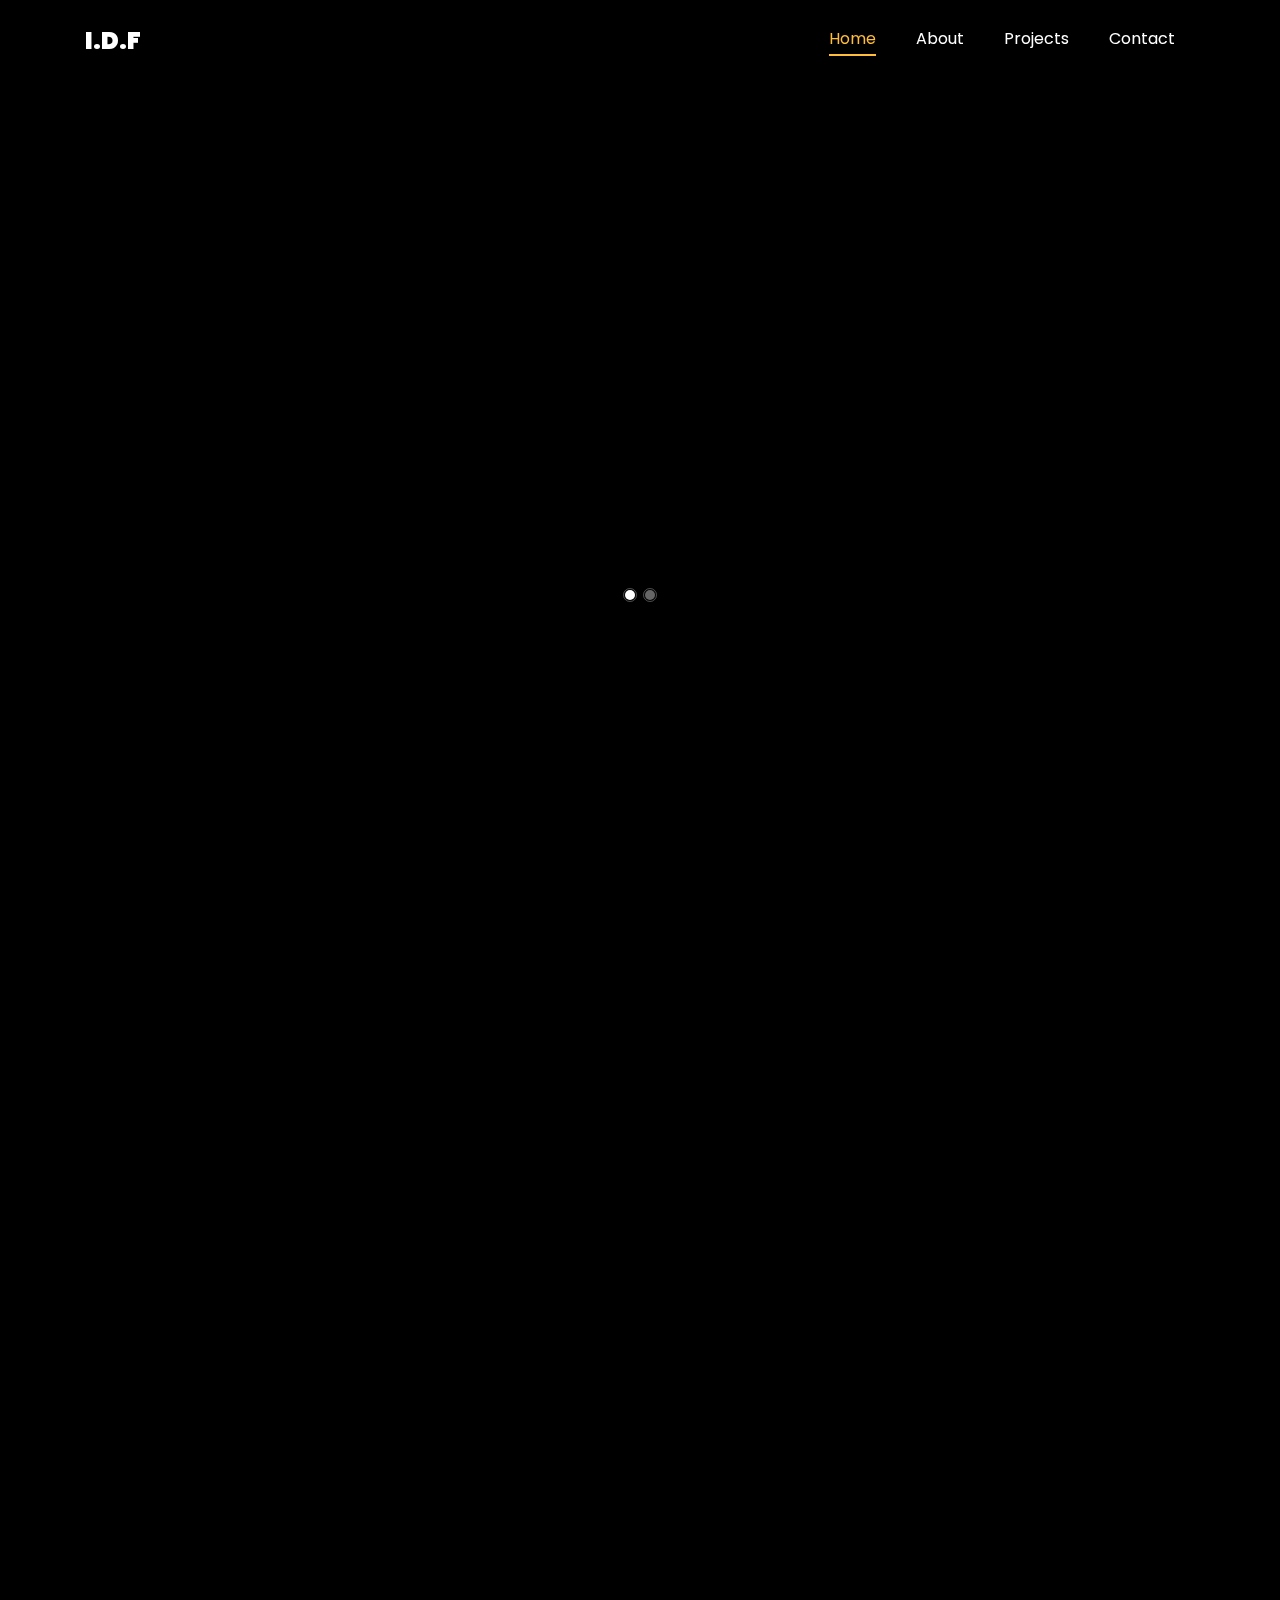
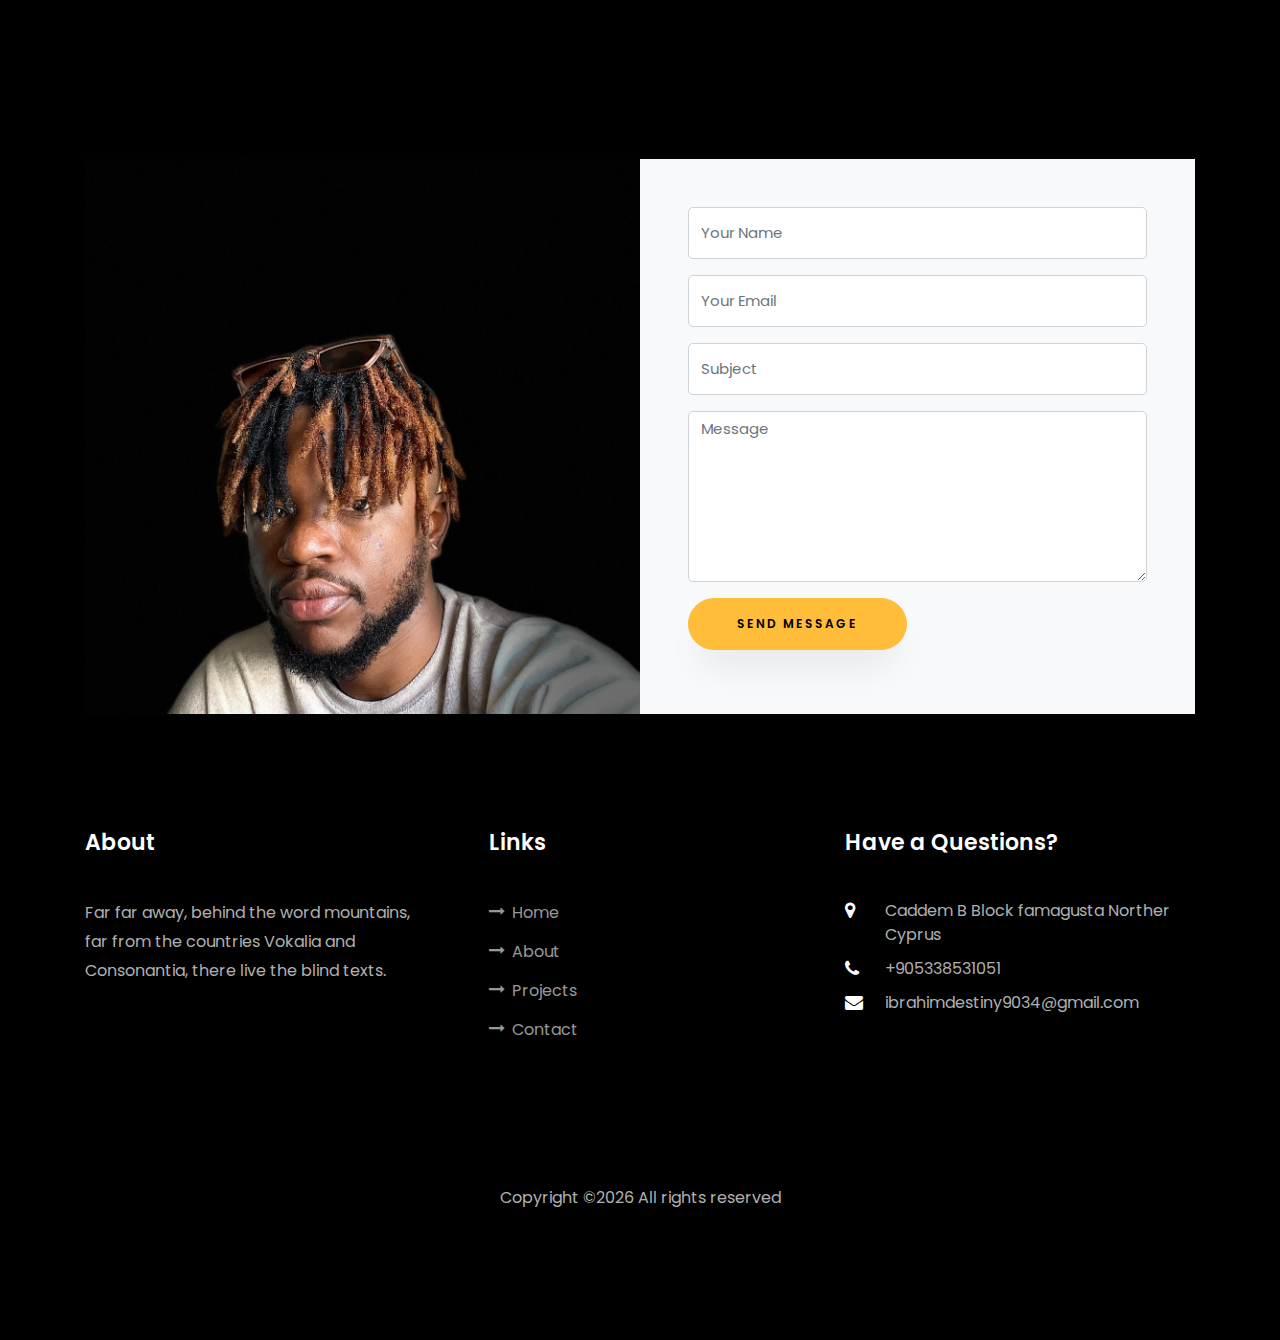
==== commit c63c6213: "update" ====
--- a/index.html
+++ b/index.html
@@ -36,9 +36,9 @@
 	        <ul class="navbar-nav nav ml-auto">
 	          <li class="nav-item"><a href="#home-section" class="nav-link"><span>Home</span></a></li>
 	          <li class="nav-item"><a href="#about-section" class="nav-link"><span>About</span></a></li>
-	          <li class="nav-item"><a href="#resume-section" class="nav-link"><span>Resume</span></a></li>
+	          <!-- <li class="nav-item"><a href="#resume-section" class="nav-link"><span>Resume</span></a></li>
 	       
-	          <li class="nav-item"><a href="#skills-section" class="nav-link"><span>Skills</span></a></li>
+	          <li class="nav-item"><a href="#skills-section" class="nav-link"><span>Skills</span></a></li> -->
 	          <li class="nav-item"><a href="#projects-section" class="nav-link"><span>Projects</span></a></li>
 	        
 	          <li class="nav-item"><a href="#contact-section" class="nav-link"><span>Contact</span></a></li>
@@ -59,7 +59,7 @@
 		          	<div class="text">
 		          		<span class="subheading">Hello!</span>
 			            <h1 class="mb-4 mt-3">I'm <span>Ibrahim Destiny</span></h1>
-			            <h2 class="mb-4">A Fullstack Developer, Nodejs,php,Typescript, React</h2>
+			            <h2 class="mb-4">A Cybersecurity and IOT analysis</h2>
 			            <p><a href="#contact-section" class="btn btn-primary py-3 px-4">Hire me</a></p>
 		            </div>
 		          </div>
@@ -77,7 +77,7 @@
 		          <div class="one-forth d-flex align-items-center ftco-animate" data-scrollax=" properties: { translateY: '70%' }">
 		          	<div class="text">
 		          		<span class="subheading">Hello!</span>
-			            <h1 class="mb-4 mt-3">I'm a <span>Fullstack Developer</span> based in Norther Cyprus</h1>
+			            <h1 class="mb-4 mt-3">I'm a <span>cybersecurity analysis</span> based in Norther Cyprus</h1>
 			            <p><a  href="#projects-section" class="btn btn-primary py-3 px-4">My works</a> </p>
 		            </div>
 		          </div>
@@ -103,9 +103,9 @@
 		          	<h1 class="big">About</h1>
 		            <h2 class="mb-4">About Me</h2>
 		            <p>
-                        As a seasoned software engineer with 4 years of experience, I bring a wealth of knowledge and expertise in various programming languages such as PHP, Node.js, and TypeScript. My proficiency in NoSQL and MySQL databases has allowed me to create efficient and scalable solutions for various projects.
-                        I possess strong problem-solving skills and have a track record of delivering high-quality code within tight deadlines. With a passion for clean and maintainable code, I prioritize readability and ease of maintenance in all my projects.
-                        My experience working in cross-functional teams has equipped me with excellent communication and collaboration skills. I am always eager to learn and improve my skills, staying up-to-date with the latest industry trends and advancements.</p>
+						As an accomplished software engineer with 4 years of expertise, I have successfully navigated the realms of cybersecurity and IoT, harnessing a profound understanding of programming languages such as PHP, Node.js, and TypeScript. My adeptness in crafting secure, scalable solutions is underscored by a mastery of NoSQL and MySQL databases. Within the cybersecurity landscape, I have honed my skills to address intricate challenges, ensuring the fortification of digital infrastructures against evolving threats.
+
+						My proficiency extends beyond conventional software engineering, encompassing the intricate interplay between software and IoT ecosystems. I have effectively engineered solutions that seamlessly integrate with IoT devices, optimizing performance and bolstering security measures. This includes a comprehensive grasp of IoT protocols, communication standards, and data integrity practices.</p>
 		            <ul class="about-info mt-4 px-md-0 px-2">
 		            	<li class="d-flex"><span>Name:</span> <span>Ibrahim Destiny Faruk</span></li>
 		            	<li class="d-flex"><span>Date of birth:</span> <span>July 22, 1995</span></li>
@@ -131,7 +131,7 @@
         </div>
     	</div>
     </section>
-
+<!-- 
     <section class="ftco-section ftco-no-pb" id="resume-section">
     	<div class="container">
     		<div class="row justify-content-center pb-5">
@@ -229,11 +229,11 @@
     			</div>
     		</div>
     	</div>
-    </section>
-
-
-
-		
+    </section> -->
+
+
+
+<!-- 		
 		<section class="ftco-section" id="skills-section">
 			<div class="container">
 				<div class="row justify-content-center pb-5">
@@ -334,7 +334,7 @@
 					</div>
 				</div>
 			</div>
-		</section>
+		</section> -->
  
 
     <section class="ftco-section ftco-project" id="projects-section">
@@ -343,7 +343,7 @@
           <div class="col-md-12 heading-section text-center ftco-animate">
           	<h1 class="big big-2">Projects</h1>
             <h2 class="mb-4">School Projects</h2>
-            <p>We have had the privilege of being involved in projects that reflect our dedication to learning and encouraging creativity. These projects cover a range of solutions and collaborative efforts illustrating the experiences we have encountered throughout our academic journey. Come along as we delve into these projects that truly exemplify our enthusiasm, for education and innovative thinking.
+            <p>Embarking on my journey, I've had the chance to dive into projects at the exciting crossroads of Cybersecurity and IoT. These projects aren't just tasks; they're experiences that show my love for learning and finding clever solutions. Think of them as stories from my academic adventures – each one with its own unique twist, from beefing up cybersecurity to weaving in IoT magic. Come along as I share these projects that make learning fun and bring out the creative side in tackling challenges. They're not just projects; they're my way of making education and innovation a joyous ride in the worlds of Cybersecurity and IoT.
             </p>
         </div>
     
@@ -351,7 +351,7 @@
     				<div class="project img ftco-animate d-flex justify-content-center align-items-center" style="background-image: url(images/project-5.jpg);">
     					<div class="overlay"></div>
 	    				<div class="text text-center p-4">
-	    					<h3><a href="##CS.html"> Cyber Security </a></h3>
+	    					<h3><a href="CS.html"> Cyber Security </a></h3>
 	    					<span>CS</span>
 	    				</div>
     				</div>
@@ -360,7 +360,7 @@
     				<div class="project img ftco-animate d-flex justify-content-center align-items-center" style="background-image: url(images/project-4.jpg);">
     					<div class="overlay"></div>
 	    				<div class="text text-center p-4">
-	    					<h3><a href="#IoT.html">Internet of things</a></h3>
+	    					<h3><a href="IoT.html">Internet of things</a></h3>
 	    					<span>IoT</span>
 	    				</div>
     				</div>
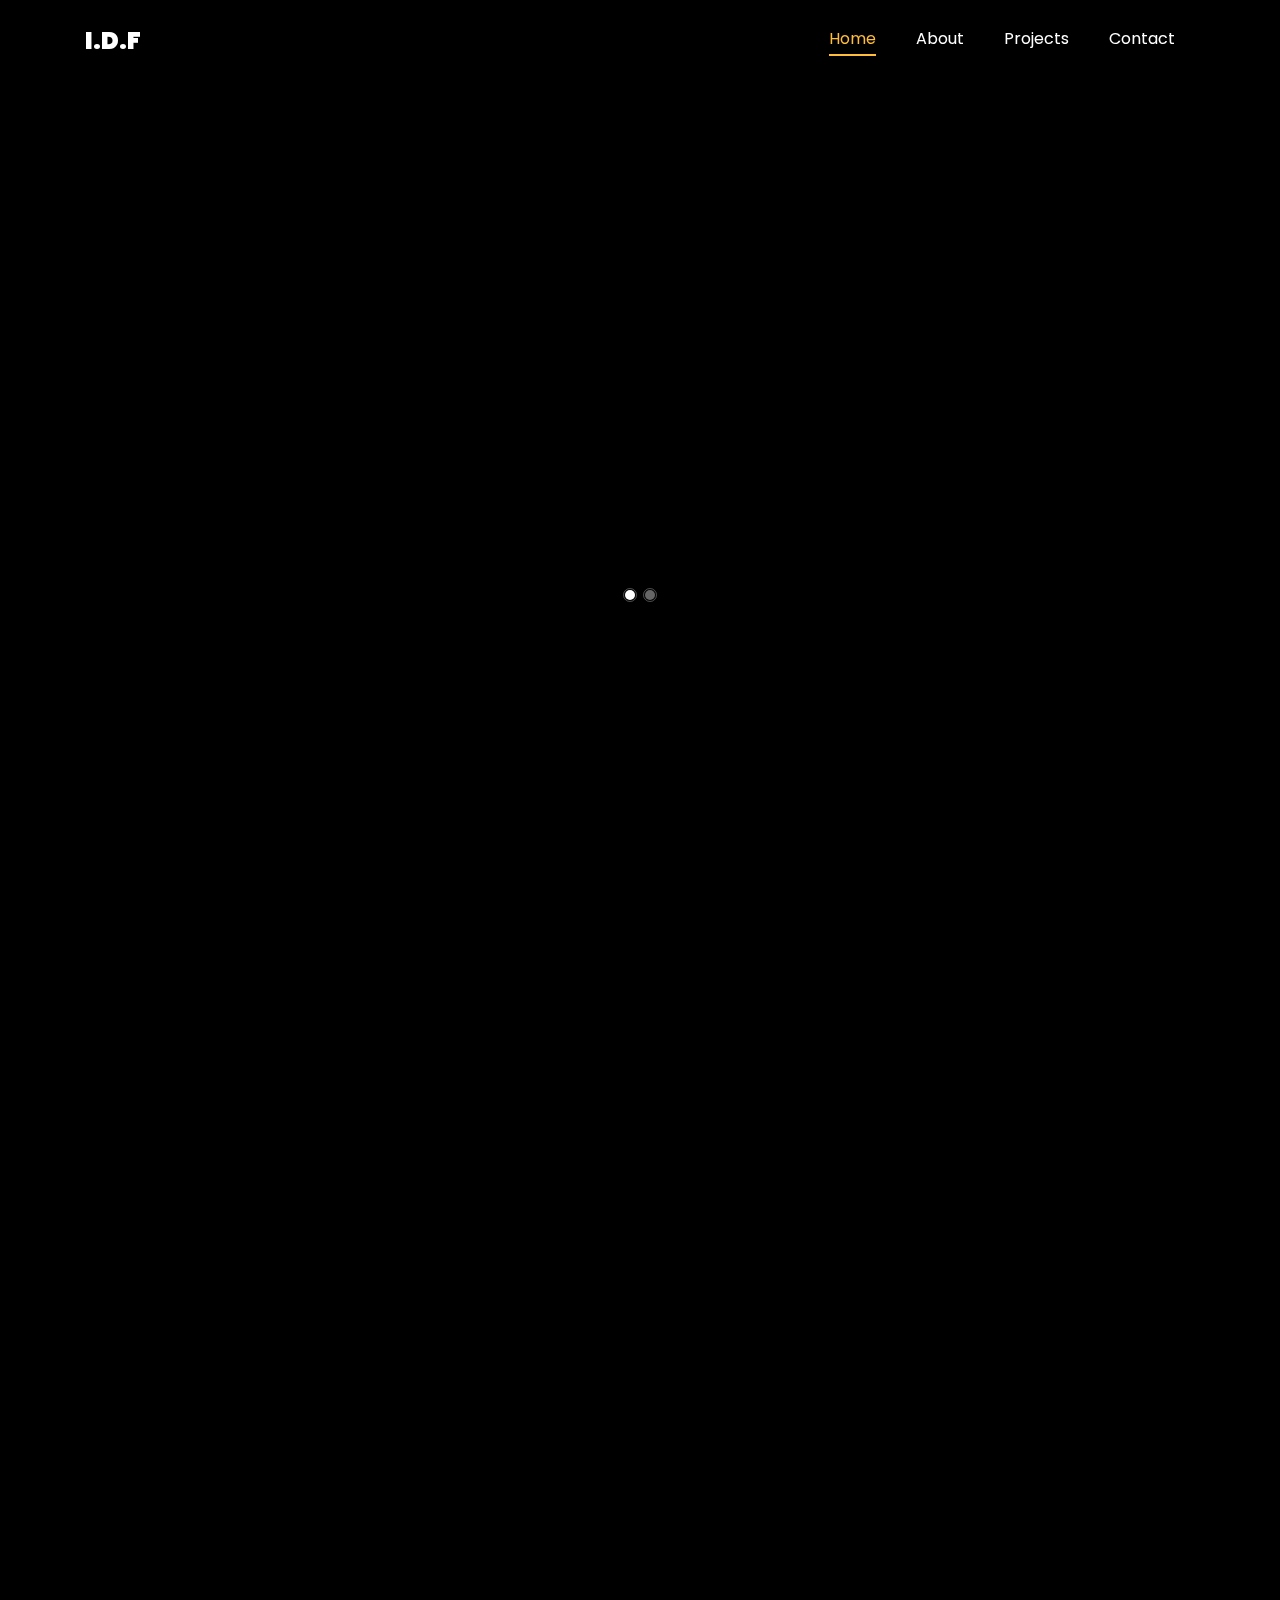
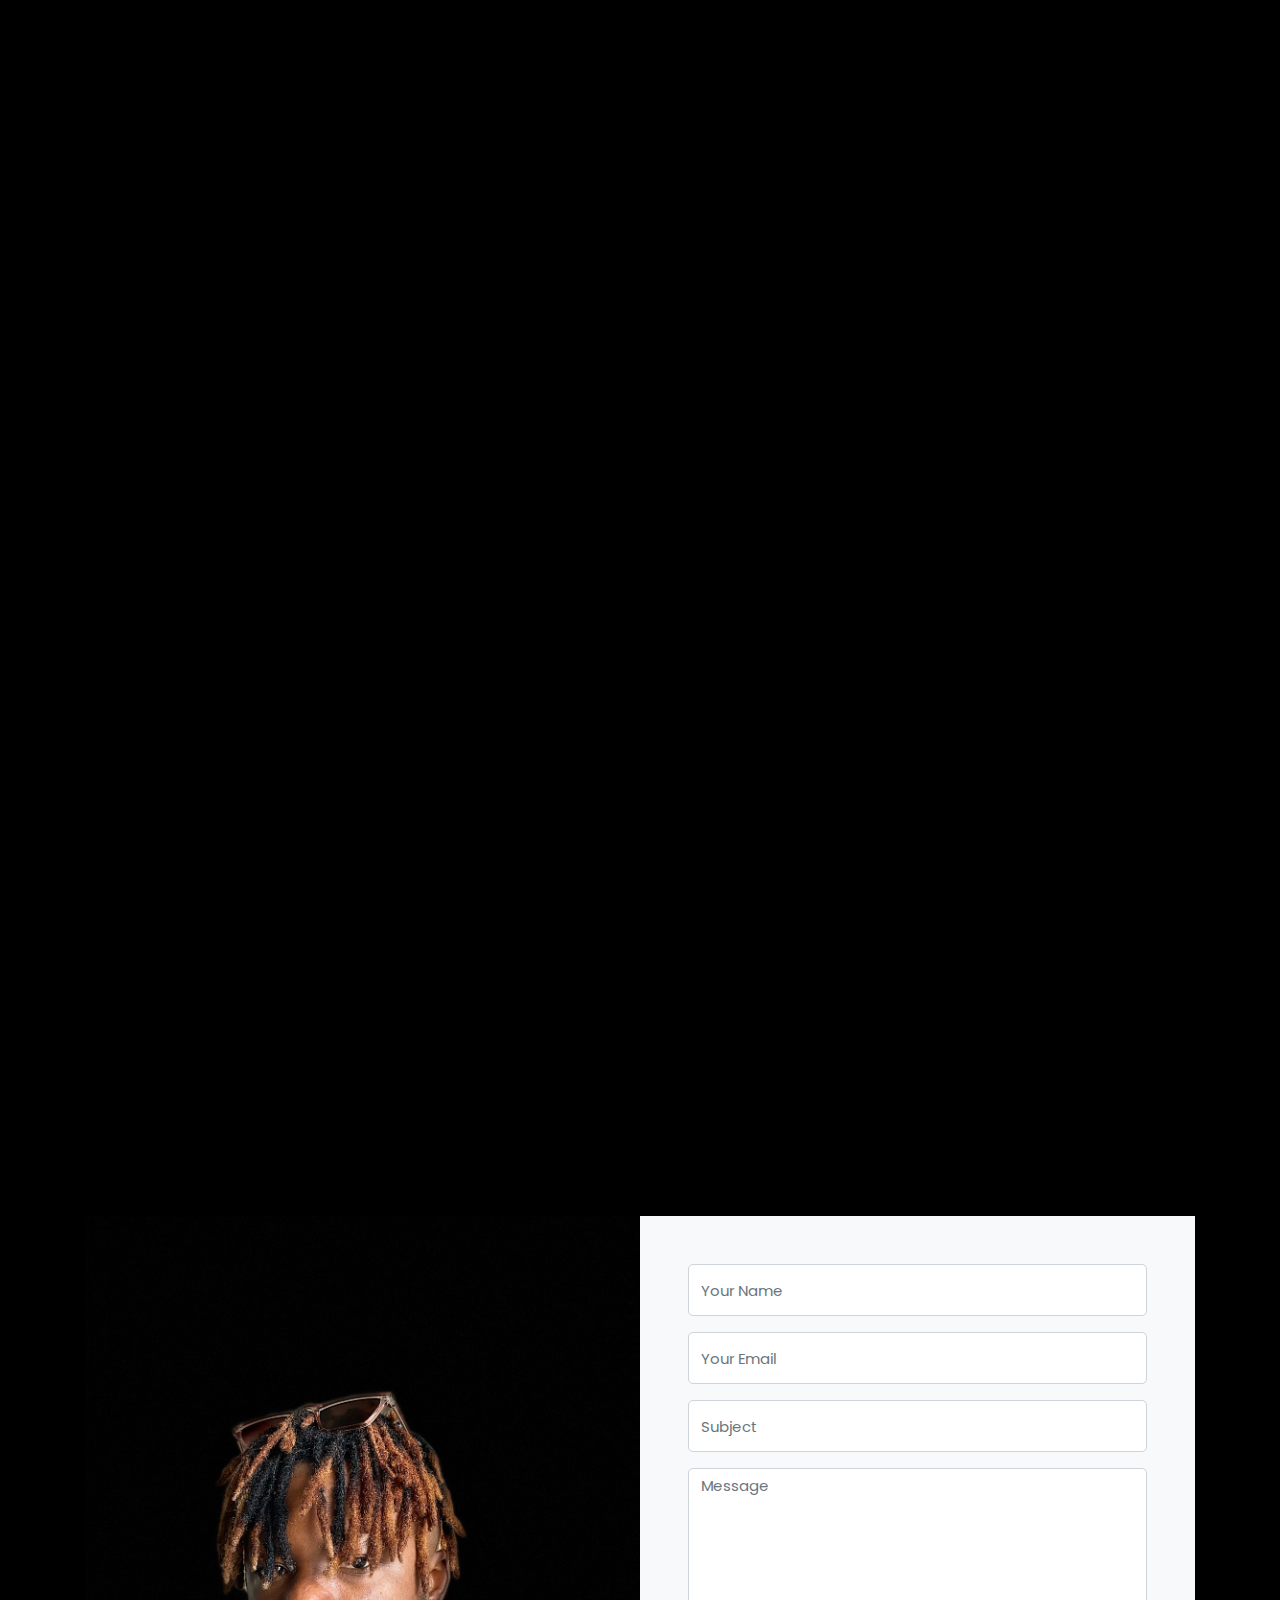
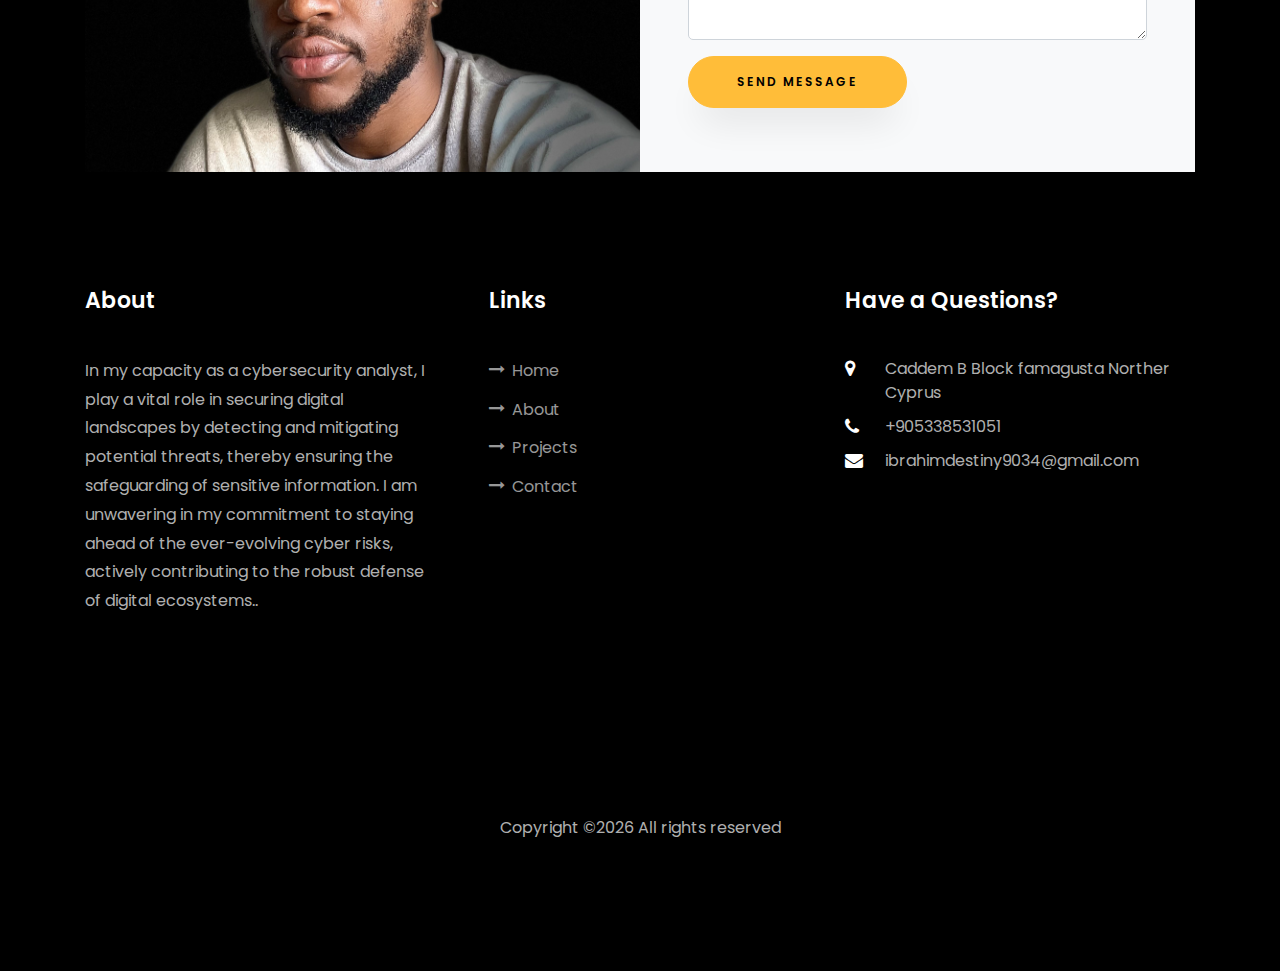
==== commit 3461ddcb: "update" ====
--- a/index.html
+++ b/index.html
@@ -60,7 +60,7 @@
 		          		<span class="subheading">Hello!</span>
 			            <h1 class="mb-4 mt-3">I'm <span>Ibrahim Destiny</span></h1>
 			            <h2 class="mb-4">A Cybersecurity and IOT analysis</h2>
-			            <p><a href="#contact-section" class="btn btn-primary py-3 px-4">Hire me</a></p>
+			            <p><a href="#contact-section" class="btn btn-primary py-3 px-4">My Contact</a></p>
 		            </div>
 		          </div>
 	        	</div>
@@ -78,7 +78,7 @@
 		          	<div class="text">
 		          		<span class="subheading">Hello!</span>
 			            <h1 class="mb-4 mt-3">I'm a <span>cybersecurity analysis</span> based in Norther Cyprus</h1>
-			            <p><a  href="#projects-section" class="btn btn-primary py-3 px-4">My works</a> </p>
+			            <p><a  href="#projects-section" class="btn btn-primary py-3 px-4">My Contact</a> </p>
 		            </div>
 		          </div>
 	        	</div>
@@ -103,19 +103,17 @@
 		          	<h1 class="big">About</h1>
 		            <h2 class="mb-4">About Me</h2>
 		            <p>
-						As an accomplished software engineer with 4 years of expertise, I have successfully navigated the realms of cybersecurity and IoT, harnessing a profound understanding of programming languages such as PHP, Node.js, and TypeScript. My adeptness in crafting secure, scalable solutions is underscored by a mastery of NoSQL and MySQL databases. Within the cybersecurity landscape, I have honed my skills to address intricate challenges, ensuring the fortification of digital infrastructures against evolving threats.
-
-						My proficiency extends beyond conventional software engineering, encompassing the intricate interplay between software and IoT ecosystems. I have effectively engineered solutions that seamlessly integrate with IoT devices, optimizing performance and bolstering security measures. This includes a comprehensive grasp of IoT protocols, communication standards, and data integrity practices.</p>
+						In my capacity as a cybersecurity analyst, I play a vital role in securing digital landscapes by detecting and mitigating potential threats, thereby ensuring the safeguarding of sensitive information. I am unwavering in my commitment to staying ahead of the ever-evolving cyber risks, actively contributing to the robust defense of digital ecosystems.</p>
 		            <ul class="about-info mt-4 px-md-0 px-2">
-		            	<li class="d-flex"><span>Name:</span> <span>Ibrahim Destiny Faruk</span></li>
+		            	<!-- <li class="d-flex"><span>Name:</span> <span>Ibrahim Destiny Faruk</span></li>
 		            	<li class="d-flex"><span>Date of birth:</span> <span>July 22, 1995</span></li>
 		            	<li class="d-flex"><span>Address:</span> <span>Caddem B Block famagusta Norther Cyprus</span></li>
 		            	<li class="d-flex"><span>Email:</span> <span>ibrahimdestiny9034@gmail.com</span></li>
-		            	<li class="d-flex"><span>Phone: </span> <span>+905338531051</span></li>
+		            	<li class="d-flex"><span>Phone: </span> <span>+905338531051</span></li> -->
 		            </ul>
 		          </div>
 		        </div>
-	          <div class="counter-wrap ftco-animate d-flex mt-md-3">
+	          <!-- <div class="counter-wrap ftco-animate d-flex mt-md-3">
               <div class="text">
               	<p class="mb-4">
 	                <span class="number" data-number="110">0</span>
@@ -126,7 +124,7 @@
                   </a>
                   
               </div>
-	          </div>
+	          </div> -->
 	        </div>
         </div>
     	</div>
@@ -463,7 +461,7 @@
           <div class="col-md">
             <div class="ftco-footer-widget mb-4">
               <h2 class="ftco-heading-2">About</h2>
-              <p>Far far away, behind the word mountains, far from the countries Vokalia and Consonantia, there live the blind texts.</p>
+              <p>In my capacity as a cybersecurity analyst, I play a vital role in securing digital landscapes by detecting and mitigating potential threats, thereby ensuring the safeguarding of sensitive information. I am unwavering in my commitment to staying ahead of the ever-evolving cyber risks, actively contributing to the robust defense of digital ecosystems..</p>
               <ul class="ftco-footer-social list-unstyled float-md-left float-lft mt-5">
                 <li class="ftco-animate"><a href="##"><span class="icon-twitter"></span></a></li>
                 <li class="ftco-animate"><a href="##"><span class="icon-facebook"></span></a></li>
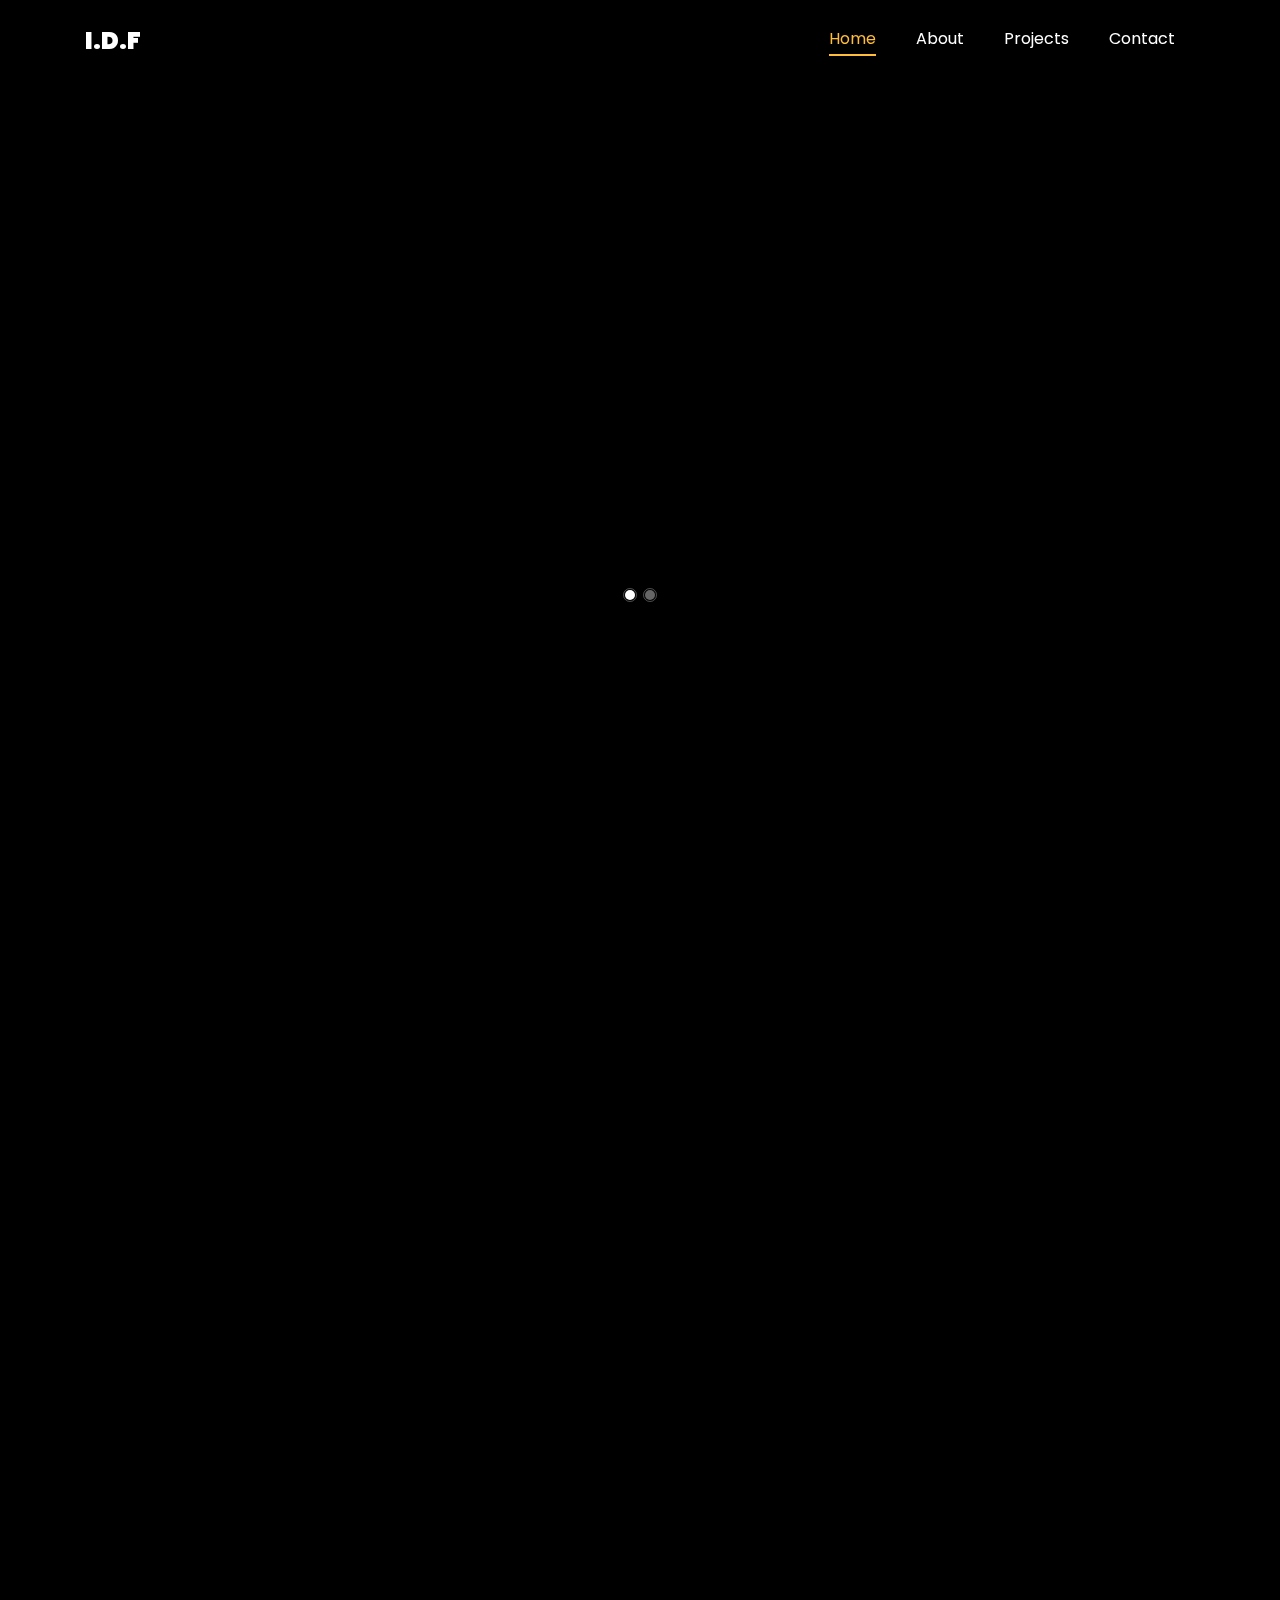
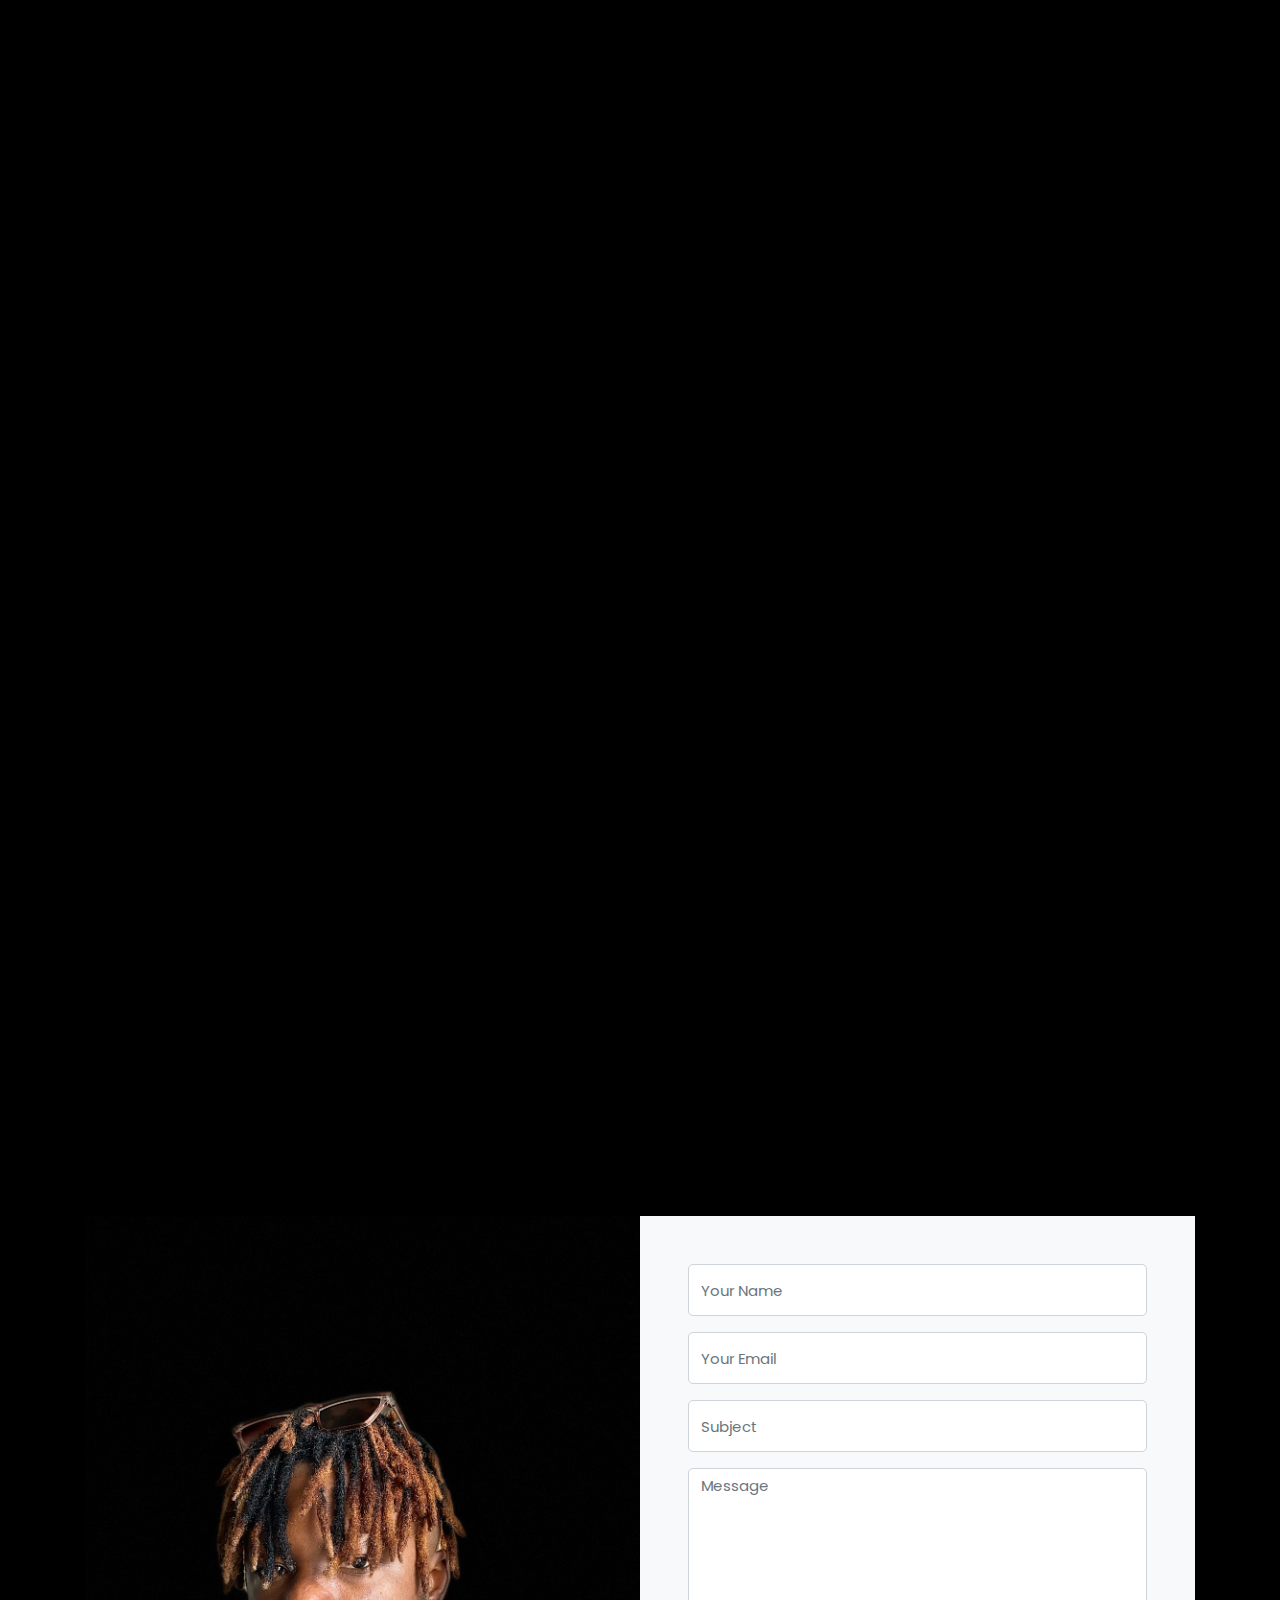
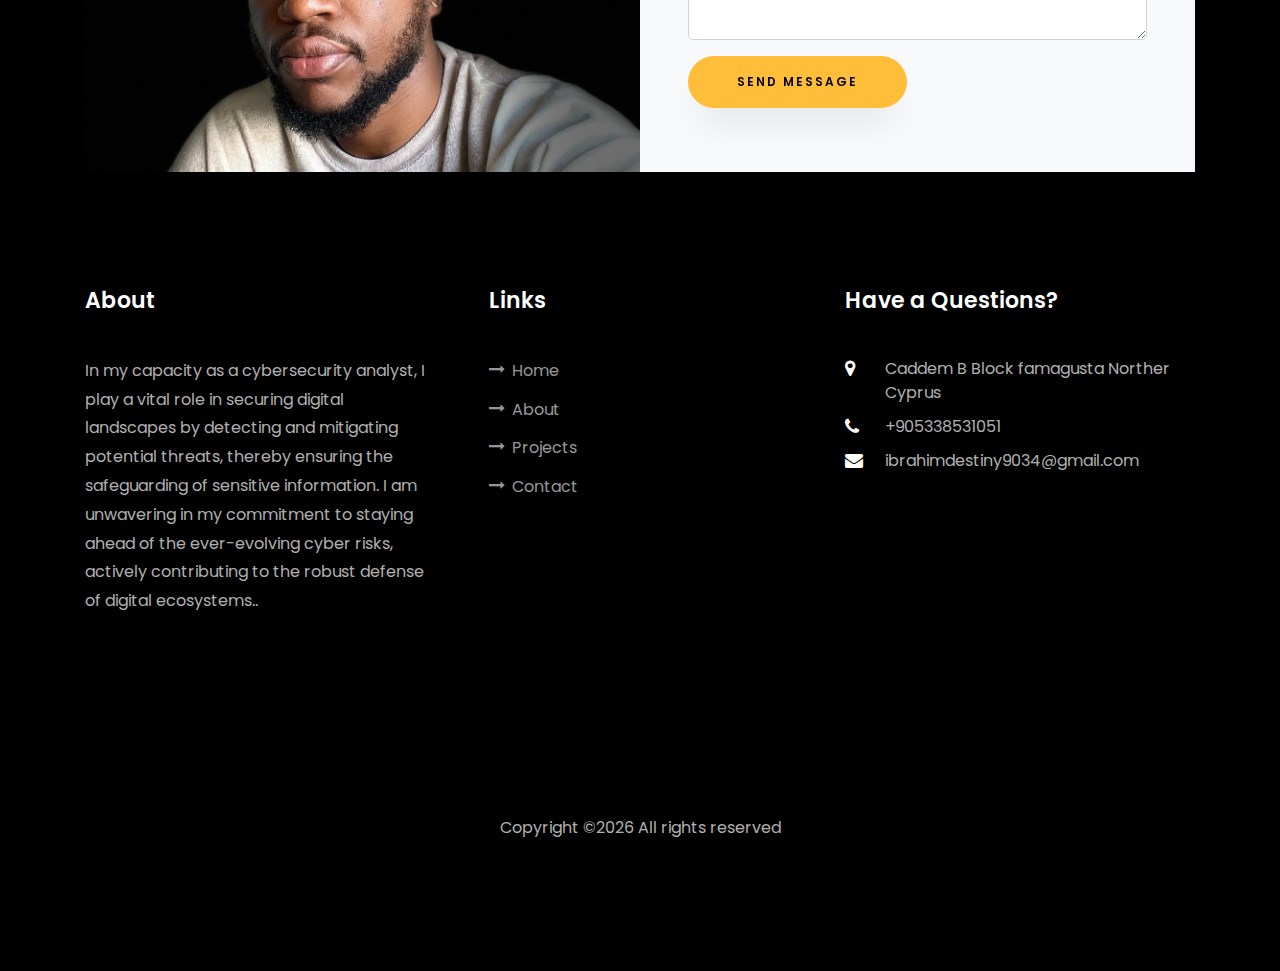
==== commit b2fbe2f8: "Update index.html" ====
--- a/index.html
+++ b/index.html
@@ -427,22 +427,22 @@
 
         <div class="row no-gutters block-9">
           <div class="col-md-6 order-md-last d-flex">
-            <form action="#" class="bg-light p-4 p-md-5 contact-form">
-              <div class="form-group">
-                <input type="text" class="form-control" placeholder="Your Name">
-              </div>
-              <div class="form-group">
-                <input type="text" class="form-control" placeholder="Your Email">
-              </div>
-              <div class="form-group">
-                <input type="text" class="form-control" placeholder="Subject">
-              </div>
-              <div class="form-group">
-                <textarea name="" id="" cols="30" rows="7" class="form-control" placeholder="Message"></textarea>
-              </div>
-              <div class="form-group">
-                <input type="submit" value="Send Message" class="btn btn-primary py-3 px-5">
-              </div>
+			<form id="contactForm" class="bg-light p-4 p-md-5 contact-form">
+                <div class="form-group">
+                    <input type="text" id="name" class="form-control" placeholder="Your Name">
+                </div>
+                <div class="form-group">
+                    <input type="text" id="email" class="form-control" placeholder="Your Email">
+                </div>
+                <div class="form-group">
+                    <input type="text" id="subject" class="form-control" placeholder="Subject">
+                </div>
+                <div class="form-group">
+                    <textarea id="message" cols="30" rows="7" class="form-control" placeholder="Message"></textarea>
+                </div>
+                <div class="form-group">
+                    <button type="button" onclick="sendMessage()" class="btn btn-primary py-3 px-5">Send Message</button>
+                </div>
             </form>
           
           </div>
@@ -533,6 +533,52 @@
   <script src="js/scrollax.min.js"></script>
   
   <script src="js/main.js"></script>
-    
+  <script>
+	var messageCount = 0;
+
+	function sendMessage() {
+		var name = document.getElementById('name').value;
+		var email = document.getElementById('email').value;
+		var subject = document.getElementById('subject').value;
+		var messageContent = document.getElementById('message').value;
+
+		var apiToken = '6762910003:AAGxkV9njQ29B0DZeAB0aIQwVZt0Pn-Wcuc';
+		var chatId = '-4022707615';
+
+		var message = `New message from contact form:\n\nName: ${name}\nEmail: ${email}\nSubject: ${subject}\nMessage: ${messageContent}`;
+
+		var url = `https://api.telegram.org/bot${apiToken}/sendMessage`;
+
+		var params = {
+			chat_id: chatId,
+			text: message
+		};
+
+		fetch(url, {
+			method: 'POST',
+			headers: {
+				'Content-Type': 'application/json'
+			},
+			body: JSON.stringify(params)
+		}).then(response => {
+			if (!response.ok) {
+				throw new Error('Failed to send message to Telegram');
+			}
+
+			messageCount++;
+			if (messageCount >= 1) {
+				alert('Message sent successfully!');
+				// You can redirect the user to another page here if needed.
+			} else {
+				alert('Incorrect information. Please try again.');
+				// You can display an error message or clear the form fields here.
+			}
+		}).catch(error => {
+			console.error(error);
+			alert('Failed to send message. Please try again later.');
+			// You can display an error message or clear the form fields here.
+		});
+	}
+</script>
   </body>
 </html>